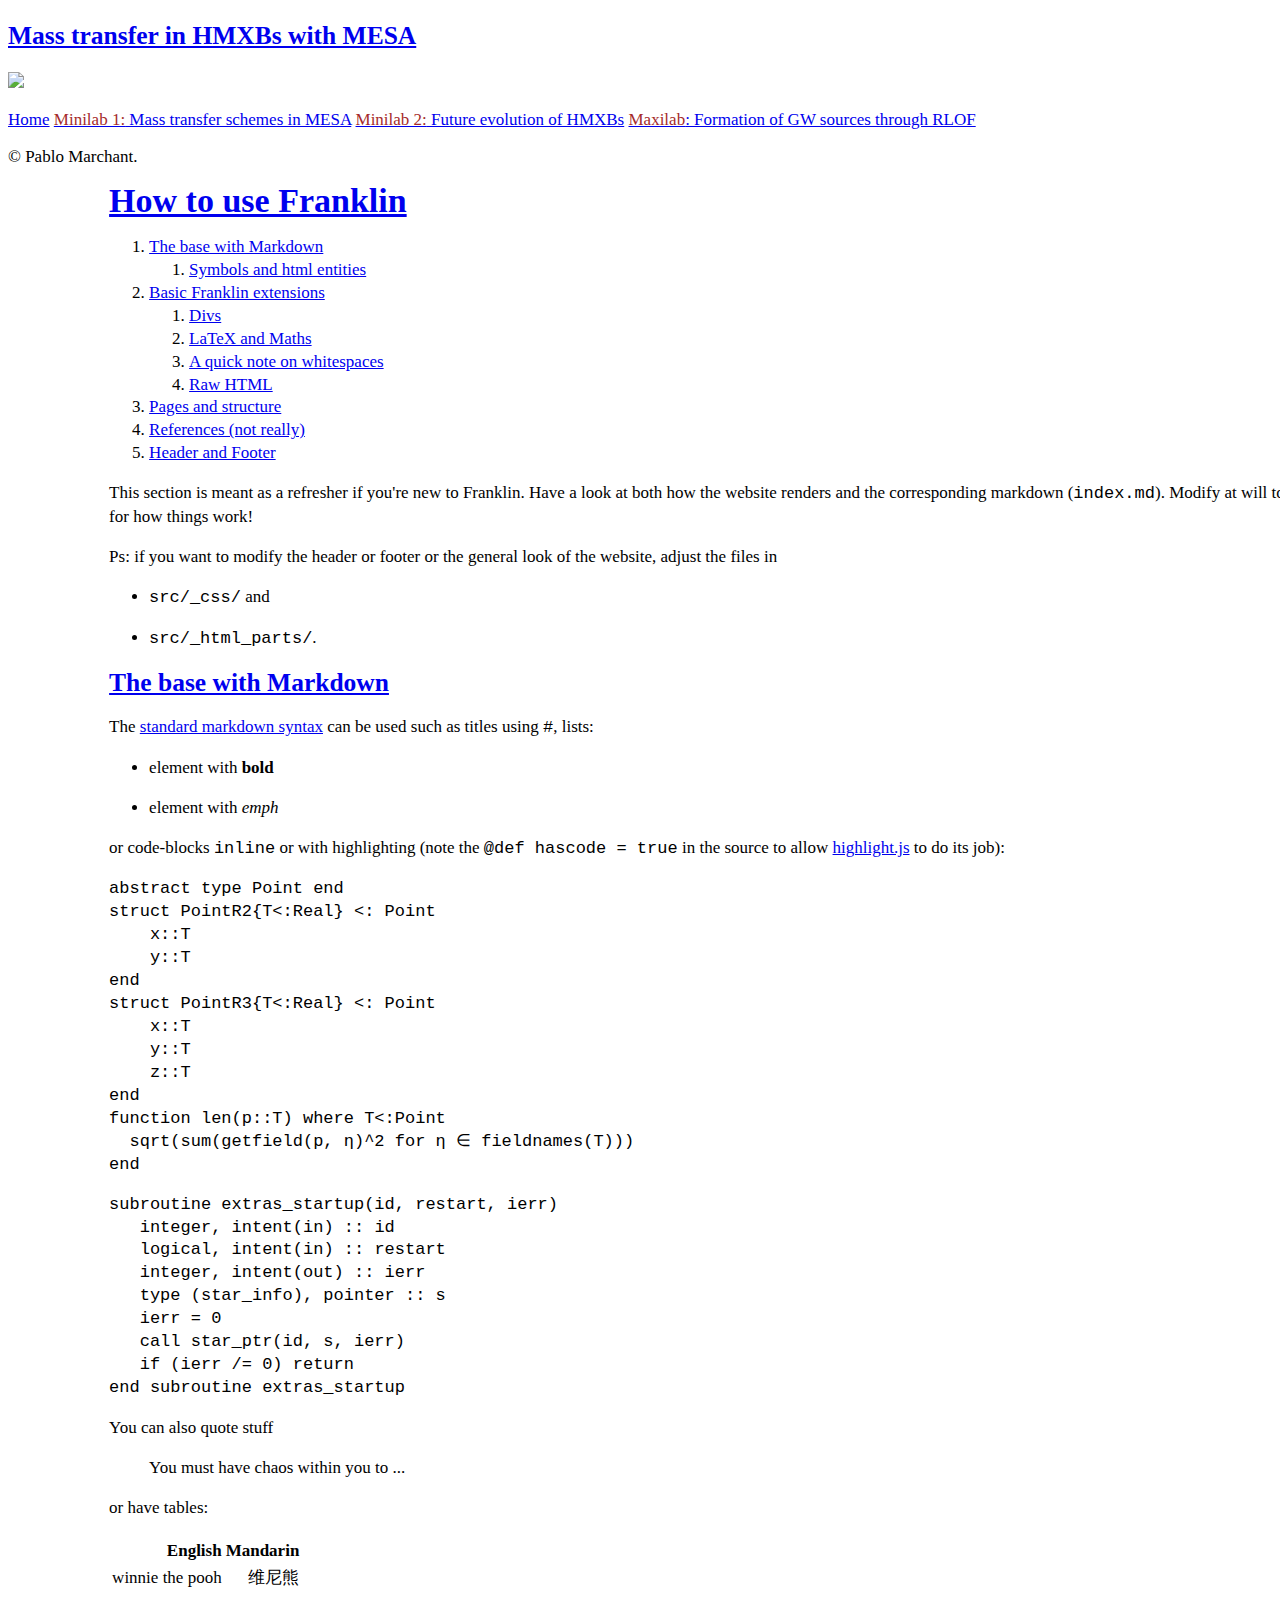
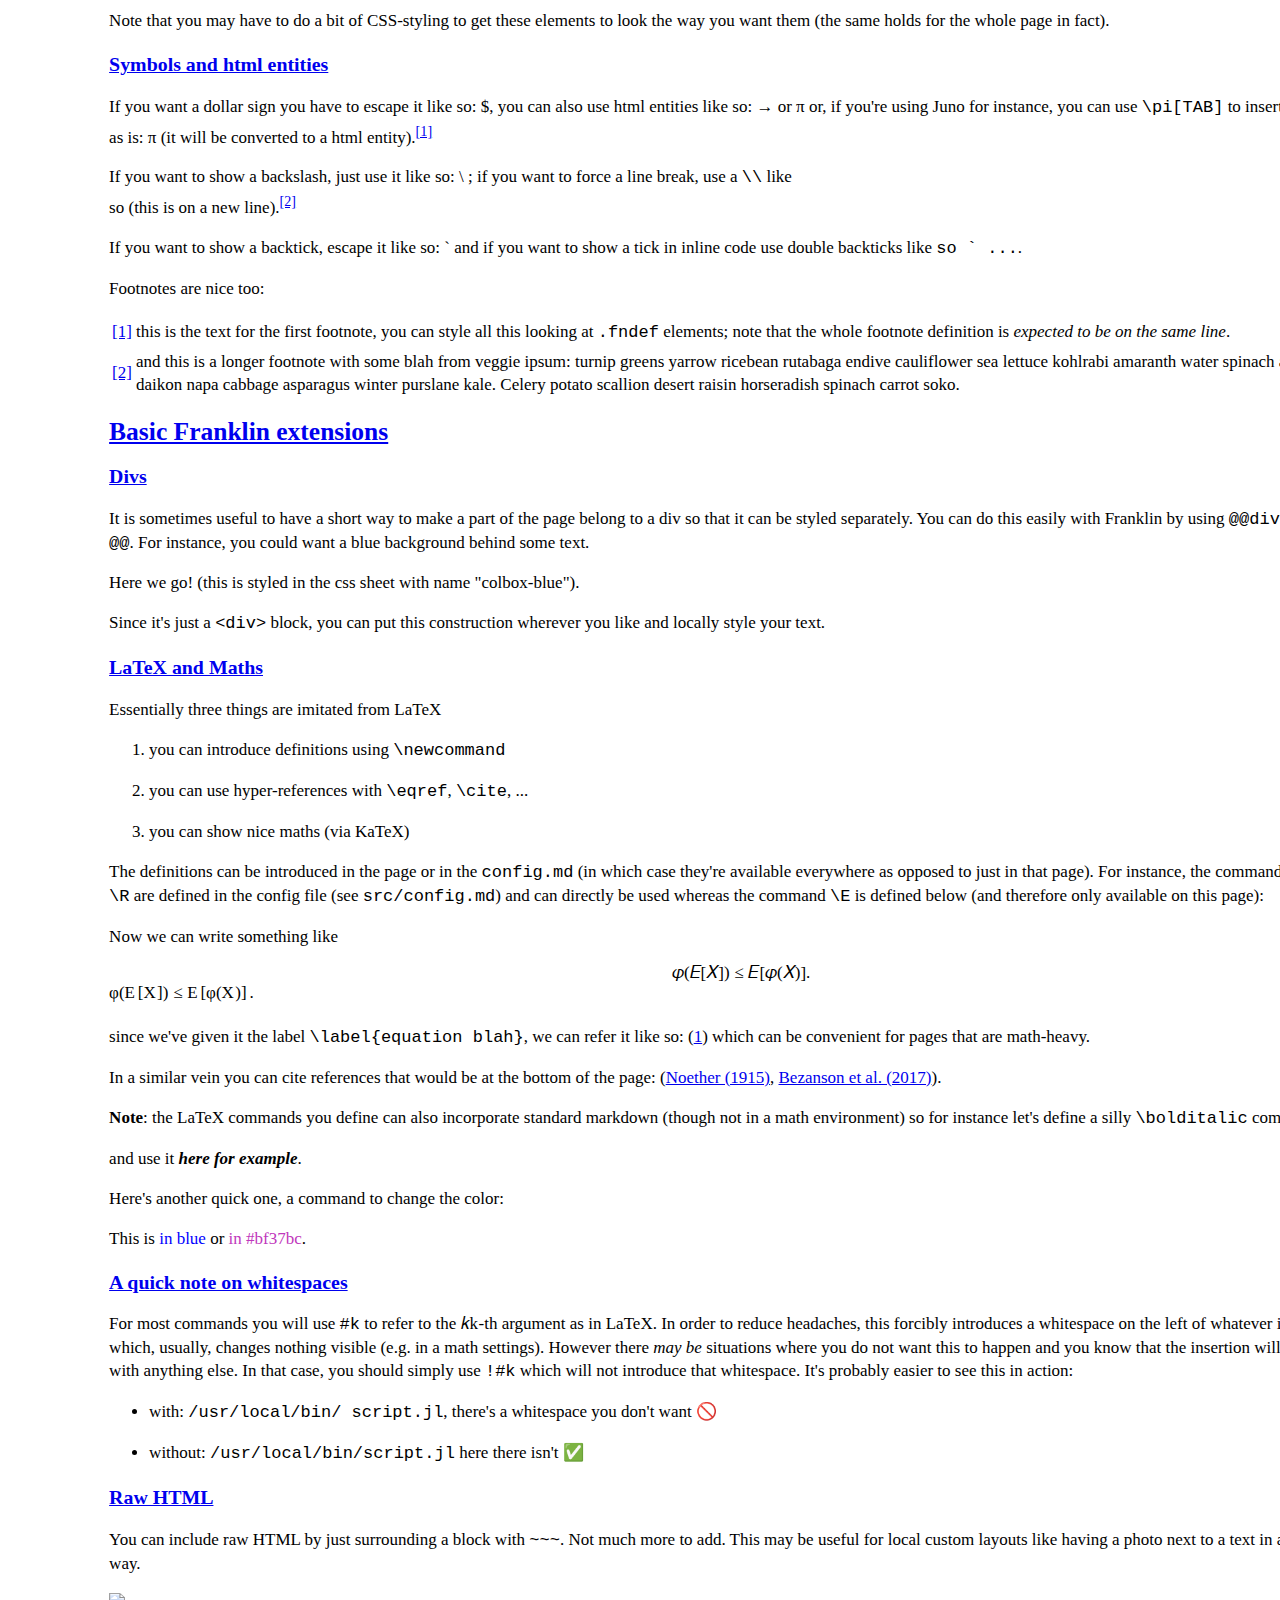
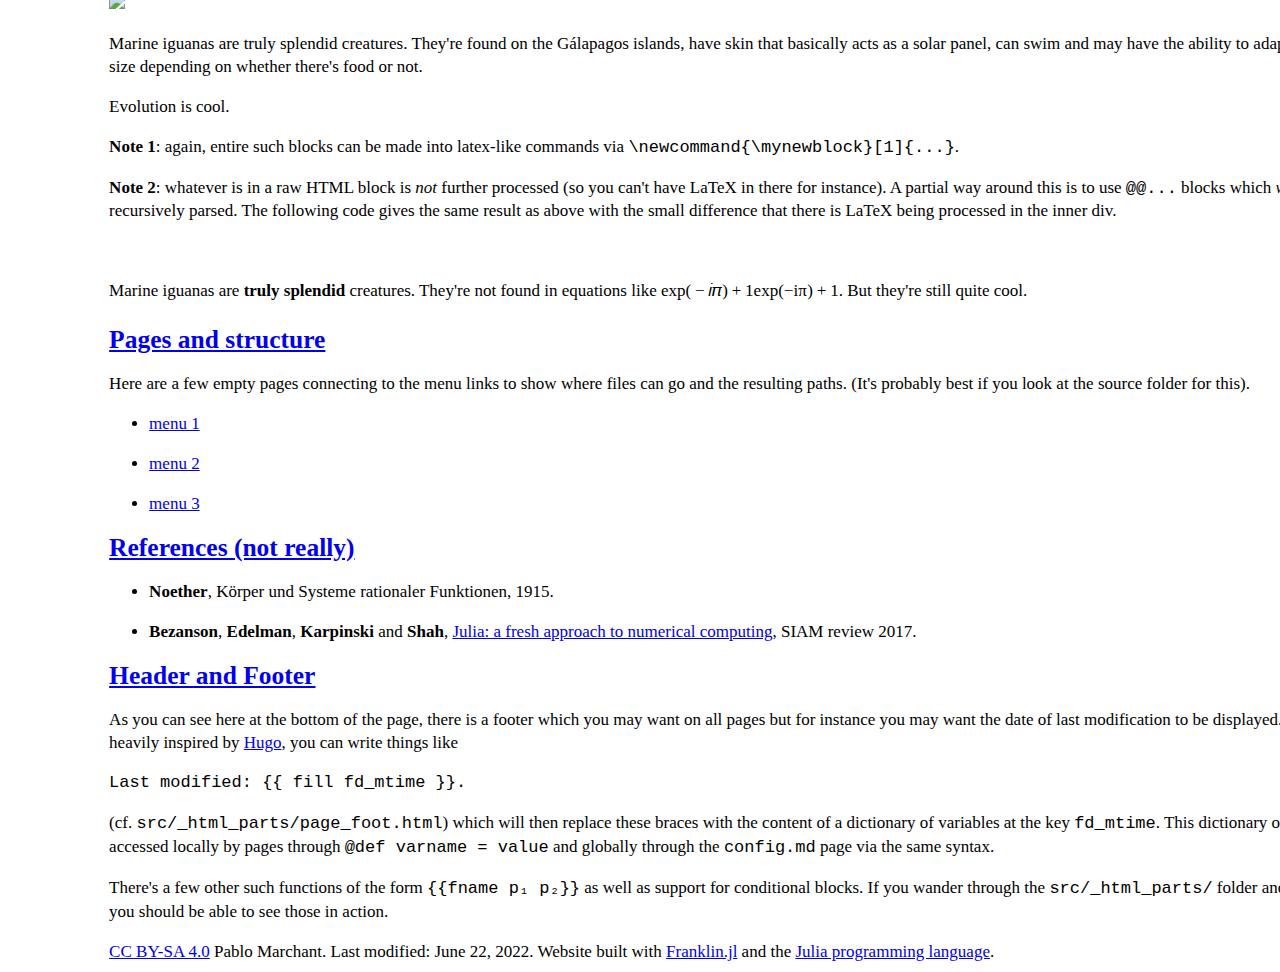
==== index_franklin/index.html @ 30dea5ea "Deploying to gh-pages from  @ 8e920f65d3263ed92fb6487994f36ea5abe621e7 🚀" ====
<!doctype html> <html lang=en > <meta charset=UTF-8 > <meta name=viewport  content="width=device-width, initial-scale=1"> <link rel=stylesheet  href="/mesa2022_hmxb/libs/katex/katex.min.css"> <link rel=stylesheet  href="/mesa2022_hmxb/libs/highlight/github.min.css"> <link rel=stylesheet  href="/mesa2022_hmxb/css/franklin.css"> <link rel=stylesheet  href="/mesa2022_hmxb/css/poole_hyde.css"> <style> html {font-size: 17px;} .franklin-content {position: relative; padding-left: 8%; padding-right: 5%; line-height: 1.35em;} @media (min-width: 940px) { .franklin-content {width: 100%; margin-left: auto; margin-right: auto;} } @media (max-width: 768px) { .franklin-content {padding-left: 6%; padding-right: 6%;} } </style> <link rel=icon  href="/mesa2022_hmxb/assets/favicon.png"> <title>Franklin Example</title> <div class=sidebar > <div class="container sidebar-sticky"> <div class=sidebar-about > <h2><a href="/mesa2022_hmxb/">Mass transfer in HMXBs with MESA</a></h2> <img src="/mesa2022_hmxb/assets/PobreEstrella.png"/> <p class=lead ></p> </div> <nav class=sidebar-nav > <a class="sidebar-nav-item " href="/mesa2022_hmxb/">Home</a> <a class="sidebar-nav-item " href="/mesa2022_hmxb/minilab1/"><span style="color:brown">Minilab 1:</span> Mass transfer schemes in MESA</a> <a class="sidebar-nav-item " href="/mesa2022_hmxb/minilab2/"><span style="color:brown">Minilab 2:</span> Future evolution of HMXBs</a> <a class="sidebar-nav-item " href="/mesa2022_hmxb/maxilab/"><span style="color:brown">Maxilab</span>: Formation of GW sources through RLOF</a> </nav> <p>&copy; Pablo Marchant.</p> </div> </div> <div class="content container"> <div class=franklin-content ><h1 id=how_to_use_franklin ><a href="#how_to_use_franklin" class=header-anchor >How to use Franklin</a></h1> <p><div class=franklin-toc ><ol><li><a href="#the_base_with_markdown">The base with Markdown</a><ol><li><a href="#symbols_and_html_entities">Symbols and html entities</a></ol><li><a href="#basic_franklin_extensions">Basic Franklin extensions</a><ol><li><a href="#divs">Divs</a><li><a href="#latex_and_maths">LaTeX and Maths</a><li><a href="#a_quick_note_on_whitespaces">A quick note on whitespaces</a><li><a href="#raw_html">Raw HTML</a></ol><li><a href="#pages_and_structure">Pages and structure</a><li><a href="#references_not_really">References &#40;not really&#41;</a><li><a href="#header_and_footer">Header and Footer</a></ol></div> </p> <p>This section is meant as a refresher if you&#39;re new to Franklin. Have a look at both how the website renders and the corresponding markdown &#40;<code>index.md</code>&#41;. Modify at will to get a feeling for how things work&#33;</p> <p>Ps: if you want to modify the header or footer or the general look of the website, adjust the files in</p> <ul> <li><p><code>src/_css/</code> and</p> <li><p><code>src/_html_parts/</code>.</p> </ul> <h2 id=the_base_with_markdown ><a href="#the_base_with_markdown" class=header-anchor >The base with Markdown</a></h2> <p>The <a href="https://github.com/adam-p/markdown-here/wiki/Markdown-Cheatsheet">standard markdown syntax</a> can be used such as titles using <code>#</code>, lists:</p> <ul> <li><p>element with <strong>bold</strong></p> <li><p>element with <em>emph</em></p> </ul> <p>or code-blocks <code>inline</code> or with highlighting &#40;note the <code>@def hascode &#61; true</code> in the source to allow <a href="https://highlightjs.org/">highlight.js</a> to do its job&#41;:</p> <pre><code class="julia hljs"><span class=hljs-keyword >abstract type</span> Point <span class=hljs-keyword >end</span>
<span class=hljs-keyword >struct</span> PointR2{T&lt;:<span class=hljs-built_in >Real</span>} &lt;: Point
    x::T
    y::T
<span class=hljs-keyword >end</span>
<span class=hljs-keyword >struct</span> PointR3{T&lt;:<span class=hljs-built_in >Real</span>} &lt;: Point
    x::T
    y::T
    z::T
<span class=hljs-keyword >end</span>
<span class=hljs-keyword >function</span> len(p::T) <span class=hljs-keyword >where</span> T&lt;:Point
  sqrt(sum(getfield(p, η)^<span class=hljs-number >2</span> <span class=hljs-keyword >for</span> η ∈ fieldnames(T)))
<span class=hljs-keyword >end</span></code></pre> <pre><code class="fortran hljs"><span class=hljs-function ><span class=hljs-keyword >subroutine</span></span> extras_startup(id, restart, ierr)
   <span class=hljs-keyword >integer</span>, <span class=hljs-keyword >intent</span>(<span class=hljs-keyword >in</span>) :: id
   <span class=hljs-keyword >logical</span>, <span class=hljs-keyword >intent</span>(<span class=hljs-keyword >in</span>) :: restart
   <span class=hljs-keyword >integer</span>, <span class=hljs-keyword >intent</span>(<span class=hljs-keyword >out</span>) :: ierr
   <span class=hljs-keyword >type</span> (star_info), <span class=hljs-keyword >pointer</span> :: s
   ierr = <span class=hljs-number >0</span>
   <span class=hljs-keyword >call</span> star_ptr(id, s, ierr)
   <span class=hljs-keyword >if</span> (ierr /= <span class=hljs-number >0</span>) <span class=hljs-keyword >return</span>
<span class=hljs-keyword >end</span> <span class=hljs-function ><span class=hljs-keyword >subroutine</span></span> extras_startup</code></pre> <p>You can also quote stuff</p> <blockquote> <p>You must have chaos within you to ...</p> </blockquote> <p>or have tables:</p> <table><tr><th align=right >English<th align=right >Mandarin<tr><td align=right >winnie the pooh<td align=right >维尼熊</table> <p>Note that you may have to do a bit of CSS-styling to get these elements to look the way you want them &#40;the same holds for the whole page in fact&#41;.</p> <h3 id=symbols_and_html_entities ><a href="#symbols_and_html_entities" class=header-anchor >Symbols and html entities</a></h3> <p>If you want a dollar sign you have to escape it like so: &#36;, you can also use html entities like so: &rarr; or &pi; or, if you&#39;re using Juno for instance, you can use <code>\pi&#91;TAB&#93;</code> to insert the symbol as is: π &#40;it will be converted to a html entity&#41;.<sup id="fnref:1"><a href="#fndef:1" class=fnref >[1]</a></sup></p> <p>If you want to show a backslash, just use it like so: &#92; ; if you want to force a line break, use a <code>\\</code> like <br/> so &#40;this is on a new line&#41;.<sup id="fnref:blah"><a href="#fndef:blah" class=fnref >[2]</a></sup></p> <p>If you want to show a backtick, escape it like so: &#96; and if you want to show a tick in inline code use double backticks like <code>so &#96; ...</code>.</p> <p>Footnotes are nice too:</p> <p><table class=fndef  id="fndef:1"> <tr> <td class=fndef-backref ><a href="#fnref:1">[1]</a> <td class=fndef-content >this is the text for the first footnote, you can style all this looking at <code>.fndef</code> elements; note that the whole footnote definition is <em>expected to be on the same line</em>. </table> <table class=fndef  id="fndef:blah"> <tr> <td class=fndef-backref ><a href="#fnref:blah">[2]</a> <td class=fndef-content >and this is a longer footnote with some blah from veggie ipsum: turnip greens yarrow ricebean rutabaga endive cauliflower sea lettuce kohlrabi amaranth water spinach avocado daikon napa cabbage asparagus winter purslane kale. Celery potato scallion desert raisin horseradish spinach carrot soko. </table> </p> <h2 id=basic_franklin_extensions ><a href="#basic_franklin_extensions" class=header-anchor >Basic Franklin extensions</a></h2> <h3 id=divs ><a href="#divs" class=header-anchor >Divs</a></h3> <p>It is sometimes useful to have a short way to make a part of the page belong to a div so that it can be styled separately. You can do this easily with Franklin by using <code>@@divname ... @@</code>. For instance, you could want a blue background behind some text.</p> <div class=colbox-blue >Here we go&#33; &#40;this is styled in the css sheet with name &quot;colbox-blue&quot;&#41;.</div> <p>Since it&#39;s just a <code>&lt;div&gt;</code> block, you can put this construction wherever you like and locally style your text.</p> <h3 id=latex_and_maths ><a href="#latex_and_maths" class=header-anchor >LaTeX and Maths</a></h3> <p>Essentially three things are imitated from LaTeX</p> <ol> <li><p>you can introduce definitions using <code>\newcommand</code></p> <li><p>you can use hyper-references with <code>\eqref</code>, <code>\cite</code>, ...</p> <li><p>you can show nice maths &#40;via KaTeX&#41;</p> </ol> <p>The definitions can be introduced in the page or in the <code>config.md</code> &#40;in which case they&#39;re available everywhere as opposed to just in that page&#41;. For instance, the commands <code>\scal</code> and <code>\R</code> are defined in the config file &#40;see <code>src/config.md</code>&#41; and can directly be used whereas the command <code>\E</code> is defined below &#40;and therefore only available on this page&#41;:</p> <p>Now we can write something like</p> <a id=equation_blah  class=anchor ></a><span class=katex-display ><span class=katex ><span class=katex-mathml ><math xmlns="http://www.w3.org/1998/Math/MathML" display=block ><semantics><mrow><mi>φ</mi><mo stretchy=false >(</mo><mi mathvariant=double-struck >E</mi><mrow><mo fence=true >[</mo><mi>X</mi><mo fence=true >]</mo></mrow><mo stretchy=false >)</mo><mo>≤</mo><mi mathvariant=double-struck >E</mi><mrow><mo fence=true >[</mo><mi>φ</mi><mo stretchy=false >(</mo><mi>X</mi><mo stretchy=false >)</mo><mo fence=true >]</mo></mrow><mi mathvariant=normal >.</mi></mrow><annotation encoding="application/x-tex"> \varphi(\mathbb E\left[ X\right]) \le \mathbb E\left[ \varphi(X)\right]. </annotation></semantics></math></span><span class=katex-html  aria-hidden=true ><span class=base ><span class=strut  style="height:1em;vertical-align:-0.25em;"></span><span class="mord mathnormal">φ</span><span class=mopen >(</span><span class="mord mathbb">E</span><span class=mspace  style="margin-right:0.1667em;"></span><span class=minner ><span class="mopen delimcenter" style="top:0em;">[</span><span class="mord mathnormal" style="margin-right:0.07847em;">X</span><span class="mclose delimcenter" style="top:0em;">]</span></span><span class=mclose >)</span><span class=mspace  style="margin-right:0.2778em;"></span><span class=mrel >≤</span><span class=mspace  style="margin-right:0.2778em;"></span></span><span class=base ><span class=strut  style="height:1em;vertical-align:-0.25em;"></span><span class="mord mathbb">E</span><span class=mspace  style="margin-right:0.1667em;"></span><span class=minner ><span class="mopen delimcenter" style="top:0em;">[</span><span class="mord mathnormal">φ</span><span class=mopen >(</span><span class="mord mathnormal" style="margin-right:0.07847em;">X</span><span class=mclose >)</span><span class="mclose delimcenter" style="top:0em;">]</span></span><span class=mspace  style="margin-right:0.1667em;"></span><span class=mord >.</span></span></span></span></span> <p>since we&#39;ve given it the label <code>\label&#123;equation blah&#125;</code>, we can refer it like so: <span class=eqref >(<a href="#equation_blah">1</a>)</span> which can be convenient for pages that are math-heavy.</p> <p>In a similar vein you can cite references that would be at the bottom of the page: <span class=bibref >(<a href="#noether15">Noether (1915)</a>, <a href="#bezanson17">Bezanson et al. (2017)</a>)</span>.</p> <p><strong>Note</strong>: the LaTeX commands you define can also incorporate standard markdown &#40;though not in a math environment&#41; so for instance let&#39;s define a silly <code>\bolditalic</code> command.</p> <p>and use it <em><strong>here for example</strong></em>.</p> <p>Here&#39;s another quick one, a command to change the color:</p> <p>This is <span style="color: blue">in blue</span> or <span style="color: #bf37bc">in #bf37bc</span>.</p> <h3 id=a_quick_note_on_whitespaces ><a href="#a_quick_note_on_whitespaces" class=header-anchor >A quick note on whitespaces</a></h3> <p>For most commands you will use <code>#k</code> to refer to the <span class=katex ><span class=katex-mathml ><math xmlns="http://www.w3.org/1998/Math/MathML"><semantics><mrow><mi>k</mi></mrow><annotation encoding="application/x-tex">k</annotation></semantics></math></span><span class=katex-html  aria-hidden=true ><span class=base ><span class=strut  style="height:0.6944em;"></span><span class="mord mathnormal" style="margin-right:0.03148em;">k</span></span></span></span>-th argument as in LaTeX. In order to reduce headaches, this forcibly introduces a whitespace on the left of whatever is inserted which, usually, changes nothing visible &#40;e.g. in a math settings&#41;. However there <em>may be</em> situations where you do not want this to happen and you know that the insertion will not clash with anything else. In that case, you should simply use <code>&#33;#k</code> which will not introduce that whitespace. It&#39;s probably easier to see this in action:</p> <ul> <li><p>with: <code>/usr/local/bin/ script.jl</code>, there&#39;s a whitespace you don&#39;t want 🚫</p> <li><p>without: <code>/usr/local/bin/script.jl</code> here there isn&#39;t ✅</p> </ul> <h3 id=raw_html ><a href="#raw_html" class=header-anchor >Raw HTML</a></h3> <p>You can include raw HTML by just surrounding a block with <code>~~~</code>. Not much more to add. This may be useful for local custom layouts like having a photo next to a text in a specific way.</p> <div class=row > <div class=container > <img class=left  src="/mesa2022_hmxb/assets/rndimg.jpg"> <p> Marine iguanas are truly splendid creatures. They're found on the Gálapagos islands, have skin that basically acts as a solar panel, can swim and may have the ability to adapt their body size depending on whether there's food or not. </p> <p> Evolution is cool. </p> <div style="clear: both"></div> </div> </div> <p><strong>Note 1</strong>: again, entire such blocks can be made into latex-like commands via <code>\newcommand&#123;\mynewblock&#125;&#91;1&#93;&#123;...&#125;</code>.</p> <p><strong>Note 2</strong>: whatever is in a raw HTML block is <em>not</em> further processed &#40;so you can&#39;t have LaTeX in there for instance&#41;. A partial way around this is to use <code>@@...</code> blocks which <em>will</em> be recursively parsed. The following code gives the same result as above with the small difference that there is LaTeX being processed in the inner div.</p> <div class=row ><div class=container ><div class=left ><img src="/mesa2022_hmxb/assets/rndimg.jpg" alt="" /></div></div> <p>Marine iguanas are <strong>truly splendid</strong> creatures. They&#39;re not found in equations like <span class=katex ><span class=katex-mathml ><math xmlns="http://www.w3.org/1998/Math/MathML"><semantics><mrow><mi>exp</mi><mo>⁡</mo><mo stretchy=false >(</mo><mo>−</mo><mi>i</mi><mi>π</mi><mo stretchy=false >)</mo><mo>+</mo><mn>1</mn></mrow><annotation encoding="application/x-tex">\exp(-i\pi)+1</annotation></semantics></math></span><span class=katex-html  aria-hidden=true ><span class=base ><span class=strut  style="height:1em;vertical-align:-0.25em;"></span><span class=mop >exp</span><span class=mopen >(</span><span class=mord >−</span><span class="mord mathnormal" style="margin-right:0.03588em;">iπ</span><span class=mclose >)</span><span class=mspace  style="margin-right:0.2222em;"></span><span class=mbin >+</span><span class=mspace  style="margin-right:0.2222em;"></span></span><span class=base ><span class=strut  style="height:0.6444em;"></span><span class=mord >1</span></span></span></span>. But they&#39;re still quite cool. <div style="clear: both"></div> </p></div> <h2 id=pages_and_structure ><a href="#pages_and_structure" class=header-anchor >Pages and structure</a></h2> <p>Here are a few empty pages connecting to the menu links to show where files can go and the resulting paths. &#40;It&#39;s probably best if you look at the source folder for this&#41;.</p> <ul> <li><p><a href="/mesa2022_hmxb/menu1/">menu 1</a></p> <li><p><a href="/mesa2022_hmxb/menu2/">menu 2</a></p> <li><p><a href="/mesa2022_hmxb/menu3/">menu 3</a></p> </ul> <h2 id=references_not_really ><a href="#references_not_really" class=header-anchor >References &#40;not really&#41;</a></h2> <ul> <li><p><a id=noether15  class=anchor ></a><strong>Noether</strong>, Körper und Systeme rationaler Funktionen, 1915.</p> <li><p><a id=bezanson17  class=anchor ></a><strong>Bezanson</strong>, <strong>Edelman</strong>, <strong>Karpinski</strong> and <strong>Shah</strong>, <a href="https://julialang.org/research/julia-fresh-approach-BEKS.pdf">Julia: a fresh approach to numerical computing</a>, SIAM review 2017.</p> </ul> <h2 id=header_and_footer ><a href="#header_and_footer" class=header-anchor >Header and Footer</a></h2> <p>As you can see here at the bottom of the page, there is a footer which you may want on all pages but for instance you may want the date of last modification to be displayed. In a fashion heavily inspired by <a href="https://gohugo.io">Hugo</a>, you can write things like</p> <pre><code class="html hljs">Last modified: {{ fill fd_mtime }}.</code></pre>
<p>&#40;cf. <code>src/_html_parts/page_foot.html</code>&#41; which will then replace these braces with the content of a dictionary of variables at the key <code>fd_mtime</code>. This dictionary of variables is accessed locally by pages through <code>@def varname &#61; value</code> and globally through the <code>config.md</code> page via the same syntax.</p>
<p>There&#39;s a few other such functions of the form <code>&#123;&#123;fname p₁ p₂&#125;&#125;</code> as well as support for conditional blocks. If you wander through the <code>src/_html_parts/</code> folder and its content, you should be able to see those in action.</p>
<div class=page-foot >
    <a href="http://creativecommons.org/licenses/by-sa/4.0/">CC BY-SA 4.0</a> Pablo Marchant. Last modified: June 22, 2022.
    Website built with <a href="https://github.com/tlienart/Franklin.jl">Franklin.jl</a> and the <a href="https://julialang.org">Julia programming language</a>.
</div>
</div>
    </div>
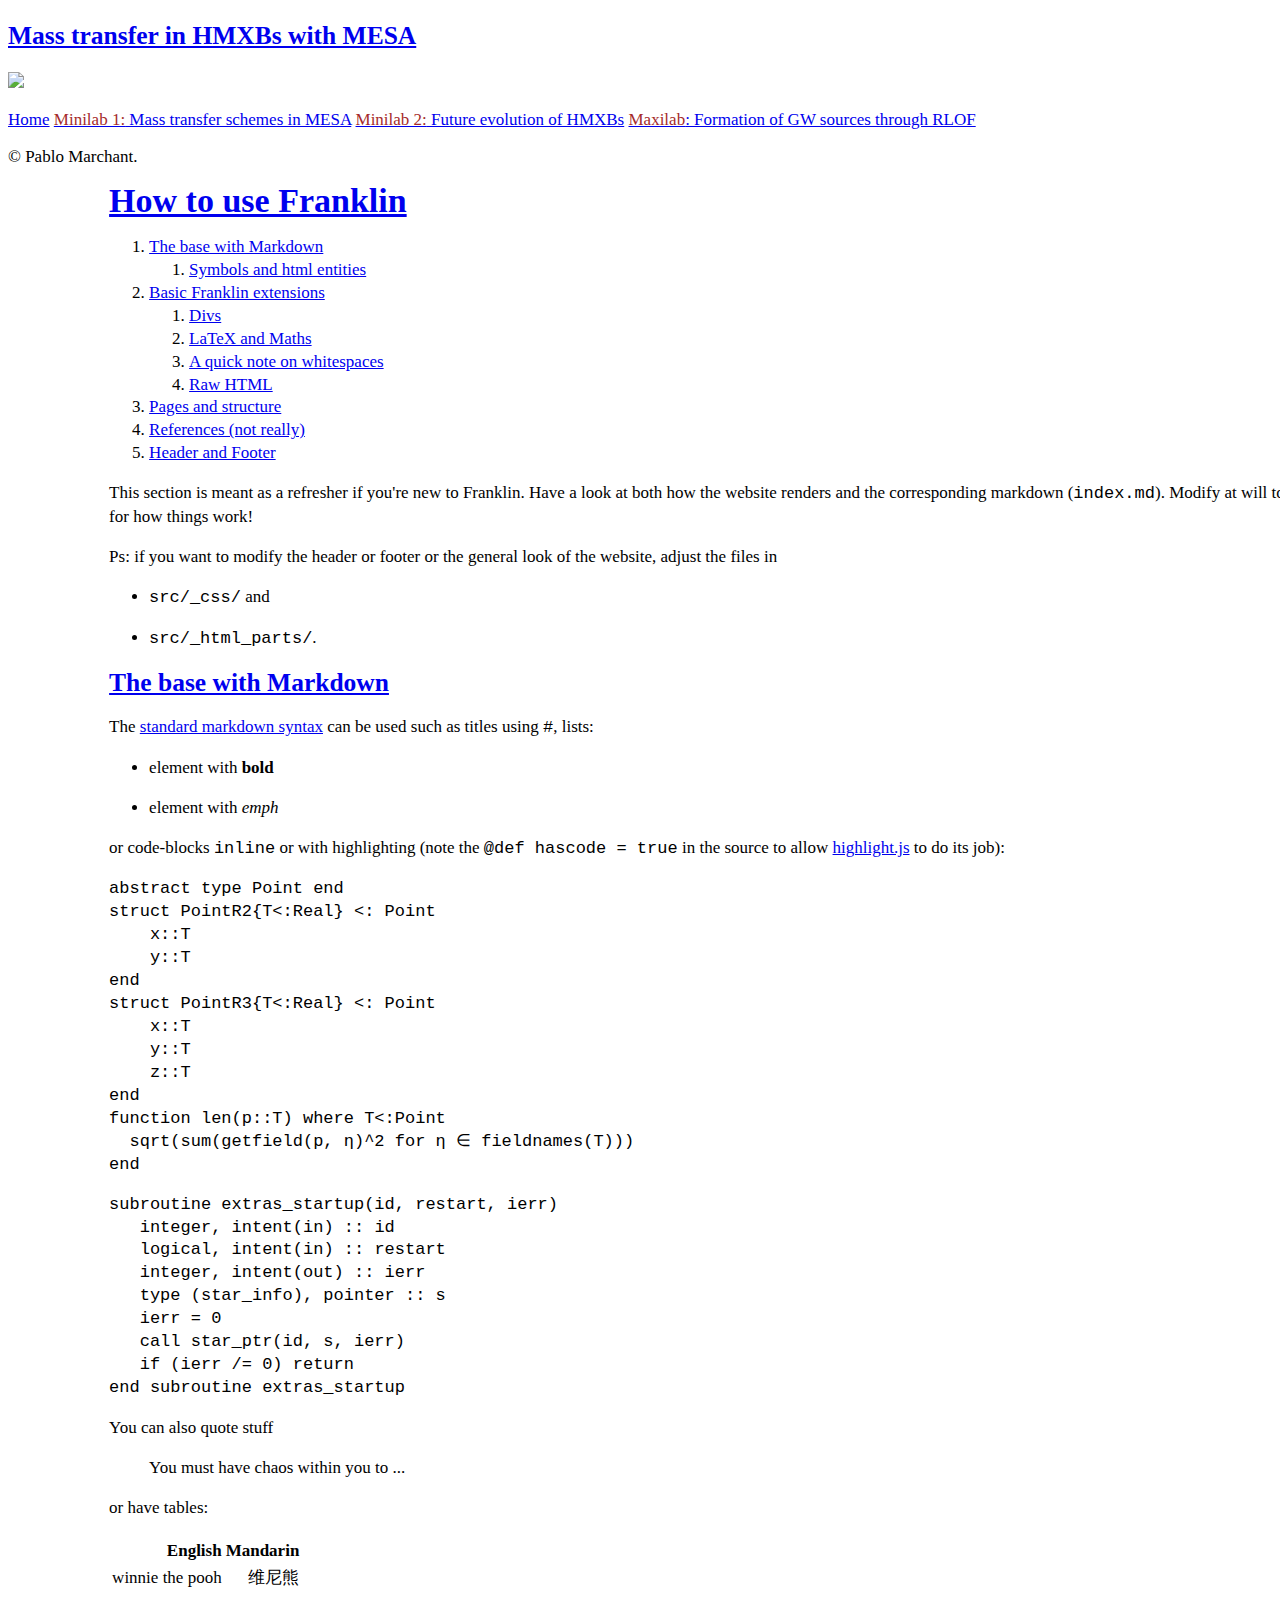
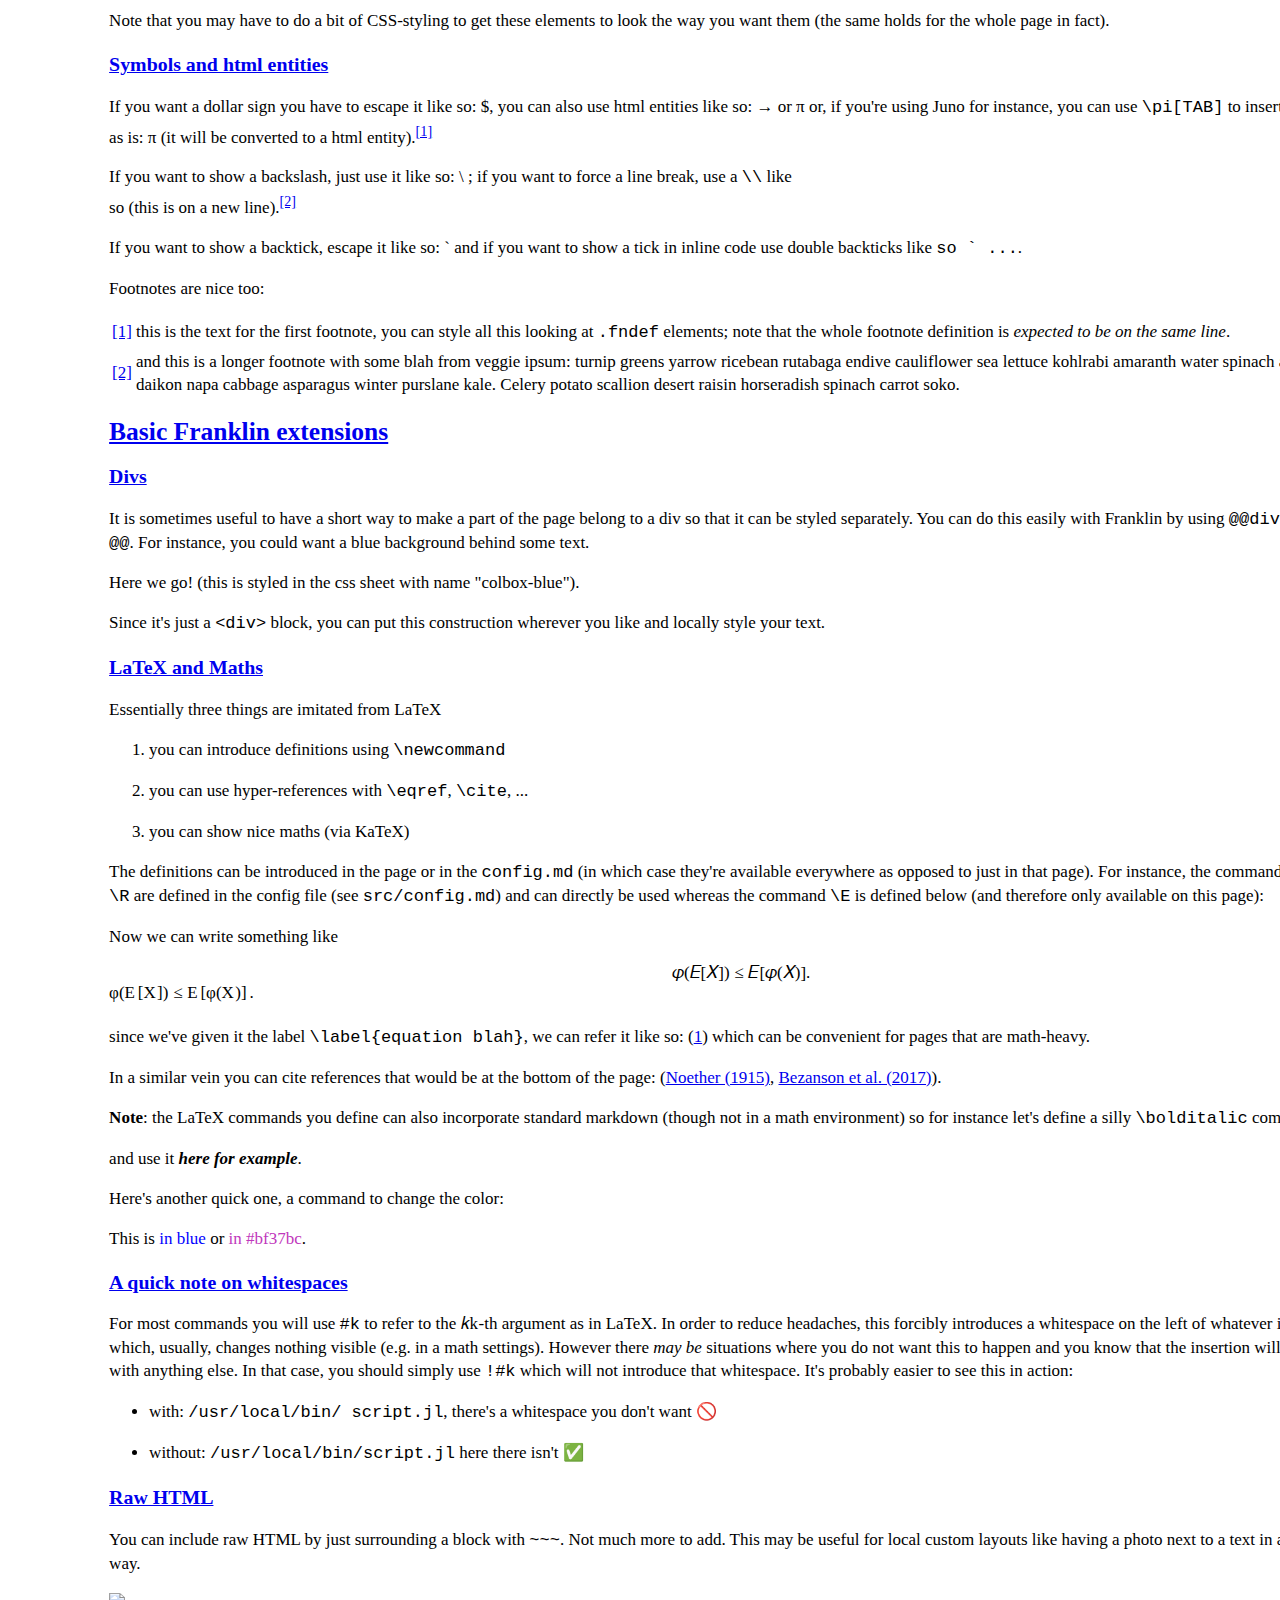
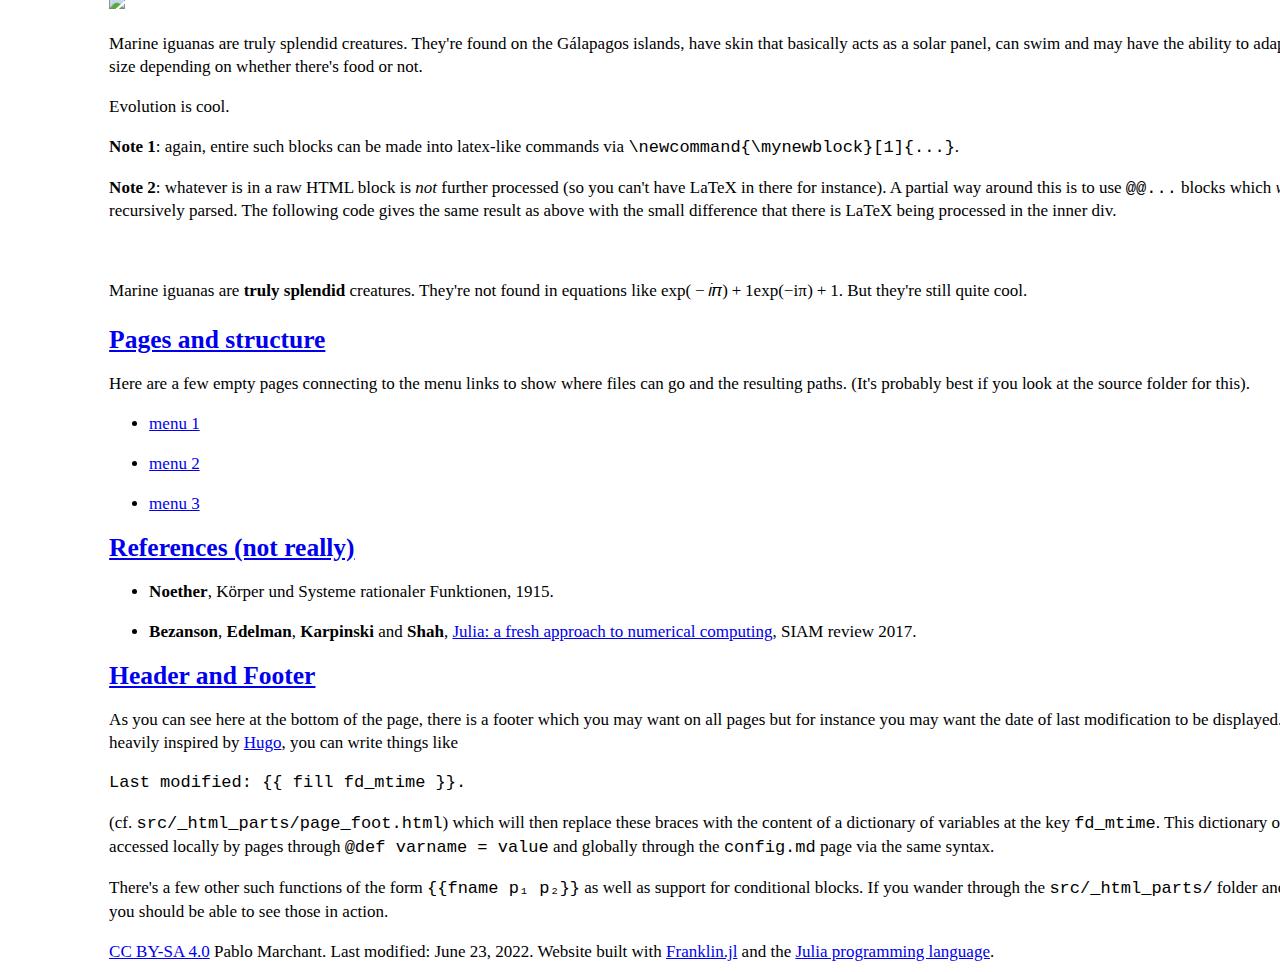
==== commit 11ff33a9: "Deploying to gh-pages from  @ 27199b97aa4771895e220de579872ebf9748f360 🚀" ====
--- a/index_franklin/index.html
+++ b/index_franklin/index.html
@@ -1,4 +1,4 @@
-<!doctype html> <html lang=en > <meta charset=UTF-8 > <meta name=viewport  content="width=device-width, initial-scale=1"> <link rel=stylesheet  href="/mesa2022_hmxb/libs/katex/katex.min.css"> <link rel=stylesheet  href="/mesa2022_hmxb/libs/highlight/github.min.css"> <link rel=stylesheet  href="/mesa2022_hmxb/css/franklin.css"> <link rel=stylesheet  href="/mesa2022_hmxb/css/poole_hyde.css"> <style> html {font-size: 17px;} .franklin-content {position: relative; padding-left: 8%; padding-right: 5%; line-height: 1.35em;} @media (min-width: 940px) { .franklin-content {width: 100%; margin-left: auto; margin-right: auto;} } @media (max-width: 768px) { .franklin-content {padding-left: 6%; padding-right: 6%;} } </style> <link rel=icon  href="/mesa2022_hmxb/assets/favicon.png"> <title>Franklin Example</title> <div class=sidebar > <div class="container sidebar-sticky"> <div class=sidebar-about > <h2><a href="/mesa2022_hmxb/">Mass transfer in HMXBs with MESA</a></h2> <img src="/mesa2022_hmxb/assets/PobreEstrella.png"/> <p class=lead ></p> </div> <nav class=sidebar-nav > <a class="sidebar-nav-item " href="/mesa2022_hmxb/">Home</a> <a class="sidebar-nav-item " href="/mesa2022_hmxb/minilab1/"><span style="color:brown">Minilab 1:</span> Mass transfer schemes in MESA</a> <a class="sidebar-nav-item " href="/mesa2022_hmxb/minilab2/"><span style="color:brown">Minilab 2:</span> Future evolution of HMXBs</a> <a class="sidebar-nav-item " href="/mesa2022_hmxb/maxilab/"><span style="color:brown">Maxilab</span>: Formation of GW sources through RLOF</a> </nav> <p>&copy; Pablo Marchant.</p> </div> </div> <div class="content container"> <div class=franklin-content ><h1 id=how_to_use_franklin ><a href="#how_to_use_franklin" class=header-anchor >How to use Franklin</a></h1> <p><div class=franklin-toc ><ol><li><a href="#the_base_with_markdown">The base with Markdown</a><ol><li><a href="#symbols_and_html_entities">Symbols and html entities</a></ol><li><a href="#basic_franklin_extensions">Basic Franklin extensions</a><ol><li><a href="#divs">Divs</a><li><a href="#latex_and_maths">LaTeX and Maths</a><li><a href="#a_quick_note_on_whitespaces">A quick note on whitespaces</a><li><a href="#raw_html">Raw HTML</a></ol><li><a href="#pages_and_structure">Pages and structure</a><li><a href="#references_not_really">References &#40;not really&#41;</a><li><a href="#header_and_footer">Header and Footer</a></ol></div> </p> <p>This section is meant as a refresher if you&#39;re new to Franklin. Have a look at both how the website renders and the corresponding markdown &#40;<code>index.md</code>&#41;. Modify at will to get a feeling for how things work&#33;</p> <p>Ps: if you want to modify the header or footer or the general look of the website, adjust the files in</p> <ul> <li><p><code>src/_css/</code> and</p> <li><p><code>src/_html_parts/</code>.</p> </ul> <h2 id=the_base_with_markdown ><a href="#the_base_with_markdown" class=header-anchor >The base with Markdown</a></h2> <p>The <a href="https://github.com/adam-p/markdown-here/wiki/Markdown-Cheatsheet">standard markdown syntax</a> can be used such as titles using <code>#</code>, lists:</p> <ul> <li><p>element with <strong>bold</strong></p> <li><p>element with <em>emph</em></p> </ul> <p>or code-blocks <code>inline</code> or with highlighting &#40;note the <code>@def hascode &#61; true</code> in the source to allow <a href="https://highlightjs.org/">highlight.js</a> to do its job&#41;:</p> <pre><code class="julia hljs"><span class=hljs-keyword >abstract type</span> Point <span class=hljs-keyword >end</span>
+<!doctype html> <html lang=en > <meta charset=UTF-8 > <meta name=viewport  content="width=device-width, initial-scale=1"> <link rel=stylesheet  href="/mesa2022_hmxb/libs/katex/katex.min.css"> <link rel=stylesheet  href="/mesa2022_hmxb/libs/highlight/github.min.css"> <link rel=stylesheet  href="/mesa2022_hmxb/css/franklin.css"> <link rel=stylesheet  href="/mesa2022_hmxb/css/poole_hyde.css"> <link rel=stylesheet  href="/mesa2022_hmxb/css/extras.css"> <style> html {font-size: 17px;} .franklin-content {position: relative; padding-left: 8%; padding-right: 5%; line-height: 1.35em;} @media (min-width: 940px) { .franklin-content {width: 100%; margin-left: auto; margin-right: auto;} } @media (max-width: 768px) { .franklin-content {padding-left: 6%; padding-right: 6%;} } </style> <link rel=icon  href="/mesa2022_hmxb/assets/favicon.png"> <title>Franklin Example</title> <div class=sidebar > <div class="container sidebar-sticky"> <div class=sidebar-about > <h2><a href="/mesa2022_hmxb/">Mass transfer in HMXBs with MESA</a></h2> <img src="/mesa2022_hmxb/assets/PobreEstrella.png"/> <p class=lead ></p> </div> <nav class=sidebar-nav > <a class="sidebar-nav-item " href="/mesa2022_hmxb/">Home</a> <a class="sidebar-nav-item " href="/mesa2022_hmxb/minilab1/"><span style="color:brown">Minilab 1:</span> Mass transfer schemes in MESA</a> <a class="sidebar-nav-item " href="/mesa2022_hmxb/minilab2/"><span style="color:brown">Minilab 2:</span> Future evolution of HMXBs</a> <a class="sidebar-nav-item " href="/mesa2022_hmxb/maxilab/"><span style="color:brown">Maxilab</span>: Formation of GW sources through RLOF</a> </nav> <p>&copy; Pablo Marchant.</p> </div> </div> <div class="content container"> <div class=franklin-content ><h1 id=how_to_use_franklin ><a href="#how_to_use_franklin" class=header-anchor >How to use Franklin</a></h1> <p><div class=franklin-toc ><ol><li><a href="#the_base_with_markdown">The base with Markdown</a><ol><li><a href="#symbols_and_html_entities">Symbols and html entities</a></ol><li><a href="#basic_franklin_extensions">Basic Franklin extensions</a><ol><li><a href="#divs">Divs</a><li><a href="#latex_and_maths">LaTeX and Maths</a><li><a href="#a_quick_note_on_whitespaces">A quick note on whitespaces</a><li><a href="#raw_html">Raw HTML</a></ol><li><a href="#pages_and_structure">Pages and structure</a><li><a href="#references_not_really">References &#40;not really&#41;</a><li><a href="#header_and_footer">Header and Footer</a></ol></div> </p> <p>This section is meant as a refresher if you&#39;re new to Franklin. Have a look at both how the website renders and the corresponding markdown &#40;<code>index.md</code>&#41;. Modify at will to get a feeling for how things work&#33;</p> <p>Ps: if you want to modify the header or footer or the general look of the website, adjust the files in</p> <ul> <li><p><code>src/_css/</code> and</p> <li><p><code>src/_html_parts/</code>.</p> </ul> <h2 id=the_base_with_markdown ><a href="#the_base_with_markdown" class=header-anchor >The base with Markdown</a></h2> <p>The <a href="https://github.com/adam-p/markdown-here/wiki/Markdown-Cheatsheet">standard markdown syntax</a> can be used such as titles using <code>#</code>, lists:</p> <ul> <li><p>element with <strong>bold</strong></p> <li><p>element with <em>emph</em></p> </ul> <p>or code-blocks <code>inline</code> or with highlighting &#40;note the <code>@def hascode &#61; true</code> in the source to allow <a href="https://highlightjs.org/">highlight.js</a> to do its job&#41;:</p> <pre><code class="julia hljs"><span class=hljs-keyword >abstract type</span> Point <span class=hljs-keyword >end</span>
 <span class=hljs-keyword >struct</span> PointR2{T&lt;:<span class=hljs-built_in >Real</span>} &lt;: Point
     x::T
     y::T
@@ -22,8 +22,23 @@
 <p>&#40;cf. <code>src/_html_parts/page_foot.html</code>&#41; which will then replace these braces with the content of a dictionary of variables at the key <code>fd_mtime</code>. This dictionary of variables is accessed locally by pages through <code>@def varname &#61; value</code> and globally through the <code>config.md</code> page via the same syntax.</p>
 <p>There&#39;s a few other such functions of the form <code>&#123;&#123;fname p₁ p₂&#125;&#125;</code> as well as support for conditional blocks. If you wander through the <code>src/_html_parts/</code> folder and its content, you should be able to see those in action.</p>
 <div class=page-foot >
-    <a href="http://creativecommons.org/licenses/by-sa/4.0/">CC BY-SA 4.0</a> Pablo Marchant. Last modified: June 22, 2022.
+    <a href="http://creativecommons.org/licenses/by-sa/4.0/">CC BY-SA 4.0</a> Pablo Marchant. Last modified: June 23, 2022.
     Website built with <a href="https://github.com/tlienart/Franklin.jl">Franklin.jl</a> and the <a href="https://julialang.org">Julia programming language</a>.
 </div>
-</div>
+<script>
+    var coll = document.getElementsByClassName("collapsible");
+    var i;
+  
+    for (i = 0; i < coll.length; i++) {
+      coll[i].addEventListener("click", function() {
+        this.classList.toggle("active");
+        var content = this.nextElementSibling;
+        if (content.style.display === "block") {
+          content.style.display = "none";
+        } else {
+          content.style.display = "block";
+        }
+      });
+    }
+  </script></div>
     </div>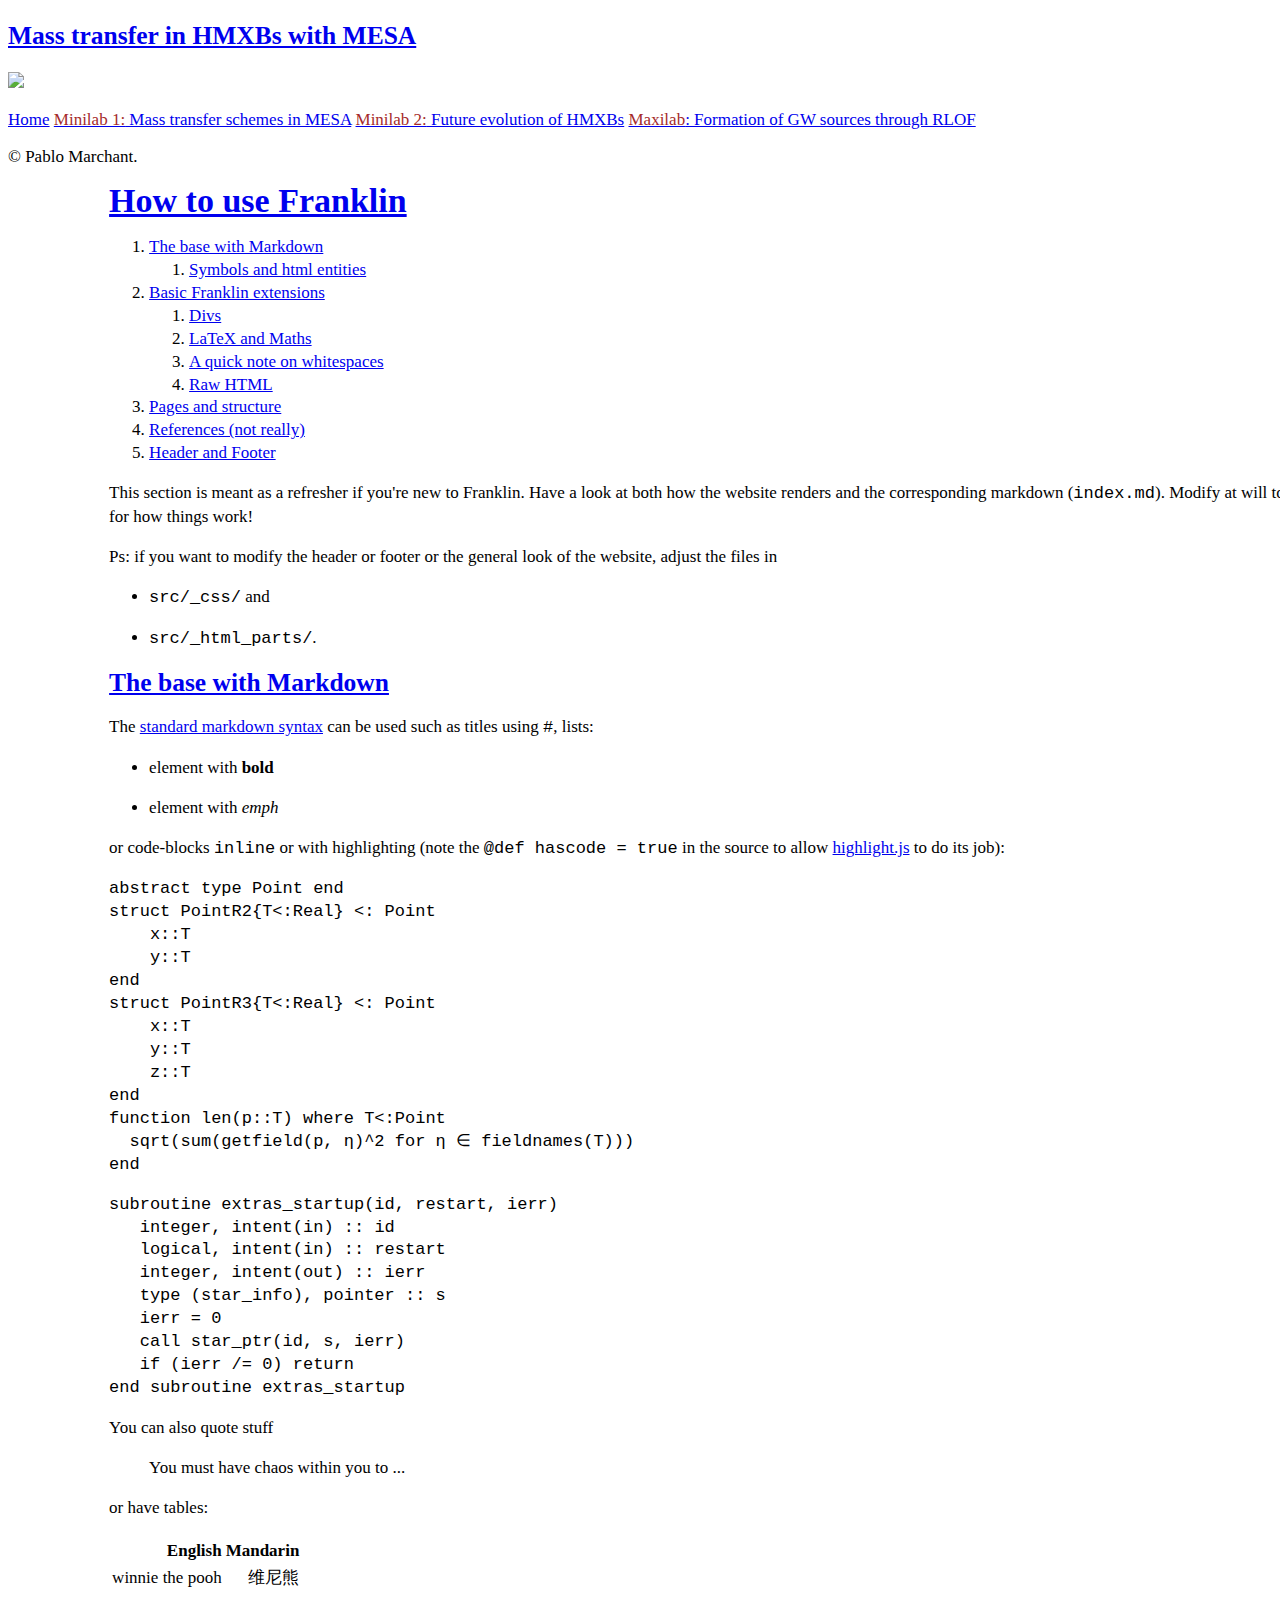
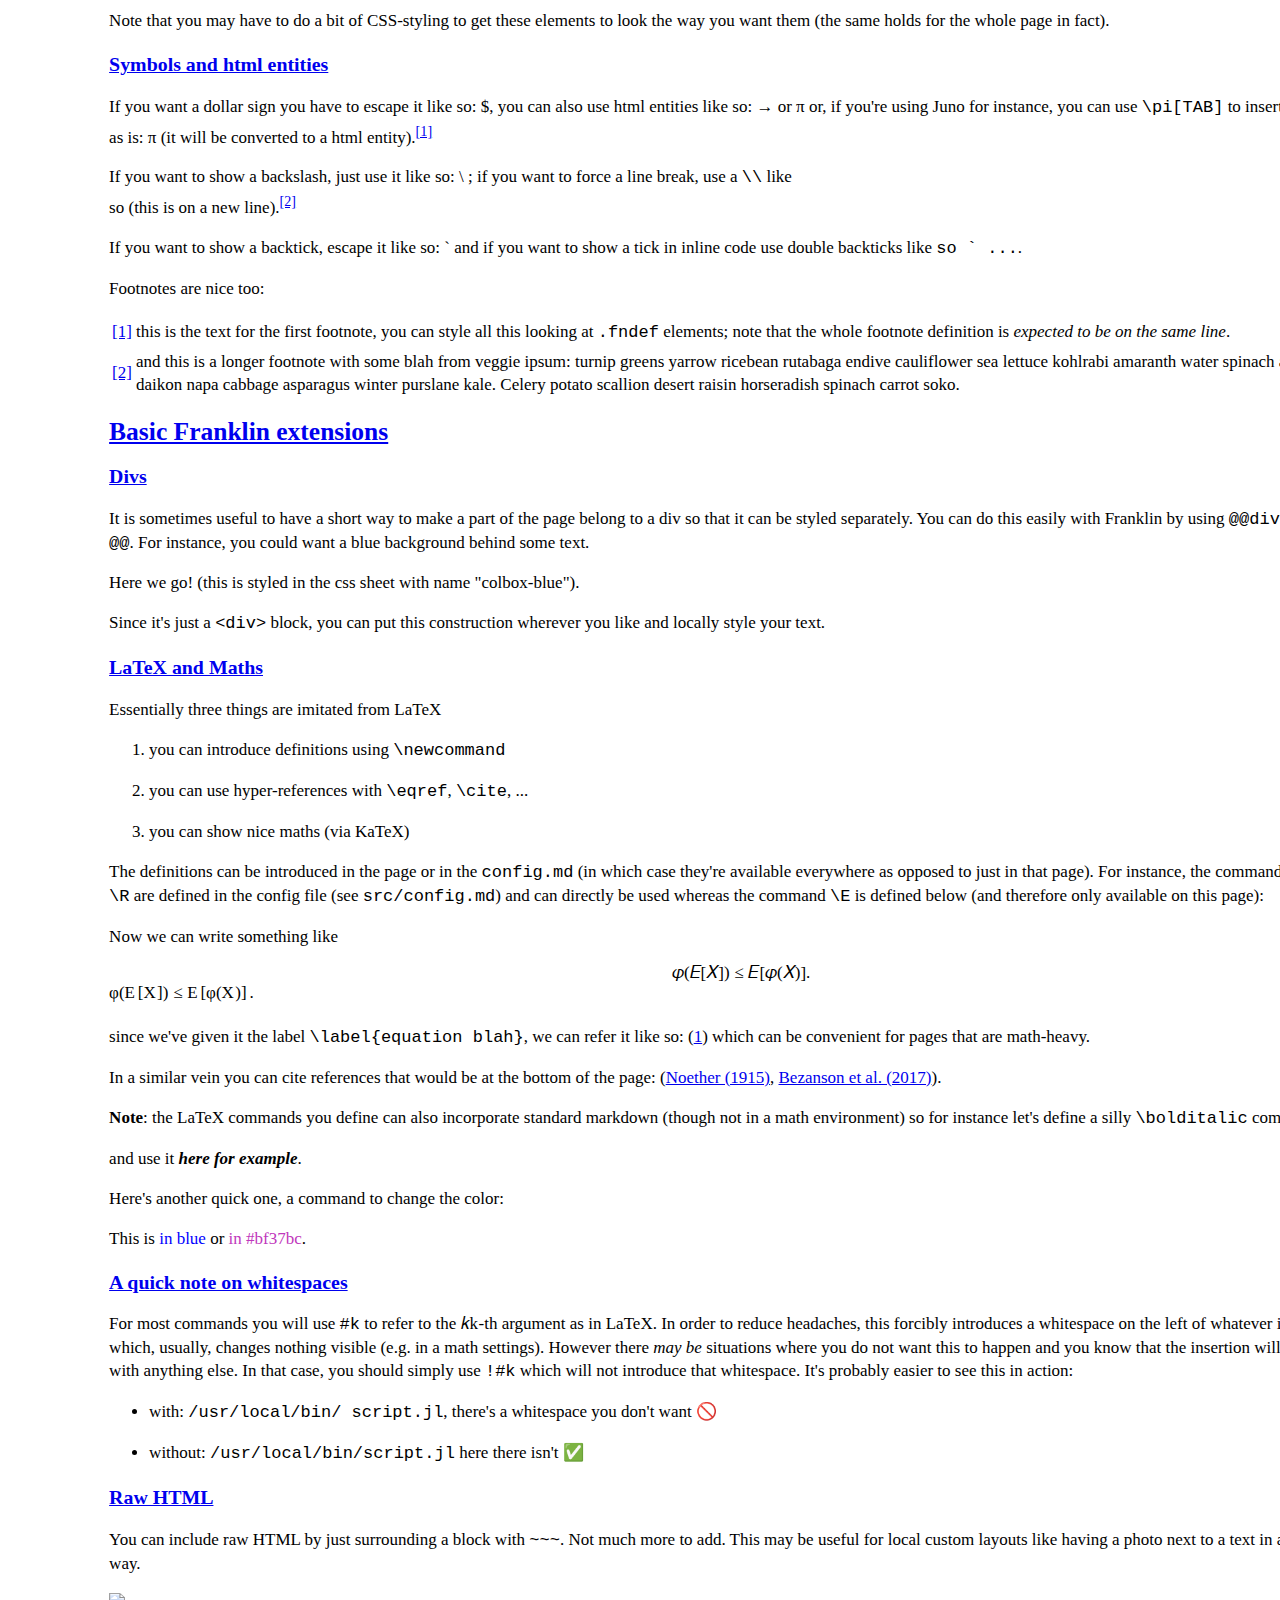
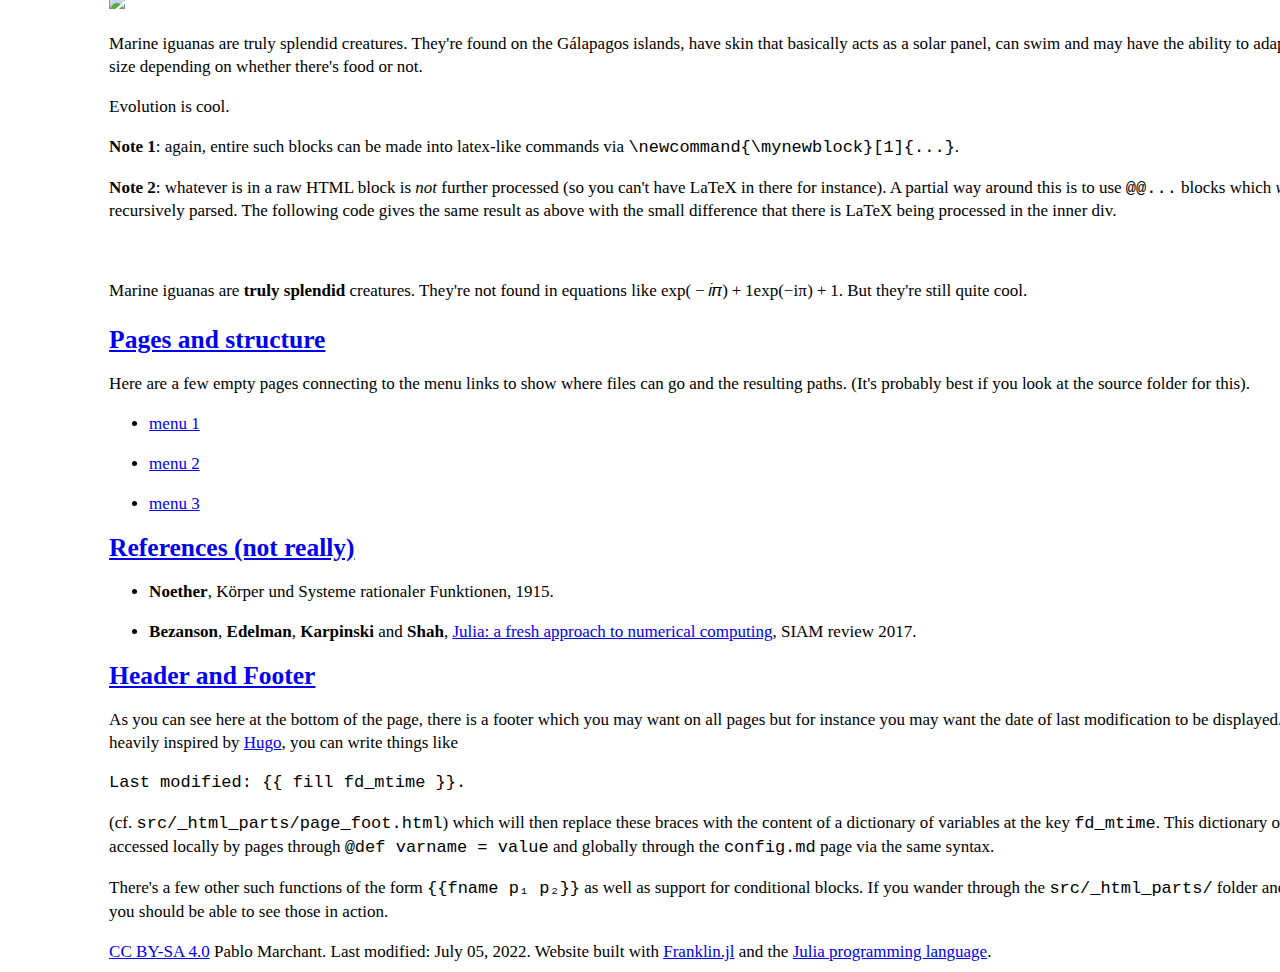
==== commit 27d8690d: "Deploying to gh-pages from  @ e30dea16cb5c01e1e483276dd90e5fe68459b3f8 🚀" ====
--- a/index_franklin/index.html
+++ b/index_franklin/index.html
@@ -22,7 +22,7 @@
 <p>&#40;cf. <code>src/_html_parts/page_foot.html</code>&#41; which will then replace these braces with the content of a dictionary of variables at the key <code>fd_mtime</code>. This dictionary of variables is accessed locally by pages through <code>@def varname &#61; value</code> and globally through the <code>config.md</code> page via the same syntax.</p>
 <p>There&#39;s a few other such functions of the form <code>&#123;&#123;fname p₁ p₂&#125;&#125;</code> as well as support for conditional blocks. If you wander through the <code>src/_html_parts/</code> folder and its content, you should be able to see those in action.</p>
 <div class=page-foot >
-    <a href="http://creativecommons.org/licenses/by-sa/4.0/">CC BY-SA 4.0</a> Pablo Marchant. Last modified: June 23, 2022.
+    <a href="http://creativecommons.org/licenses/by-sa/4.0/">CC BY-SA 4.0</a> Pablo Marchant. Last modified: July 05, 2022.
     Website built with <a href="https://github.com/tlienart/Franklin.jl">Franklin.jl</a> and the <a href="https://julialang.org">Julia programming language</a>.
 </div>
 <script>
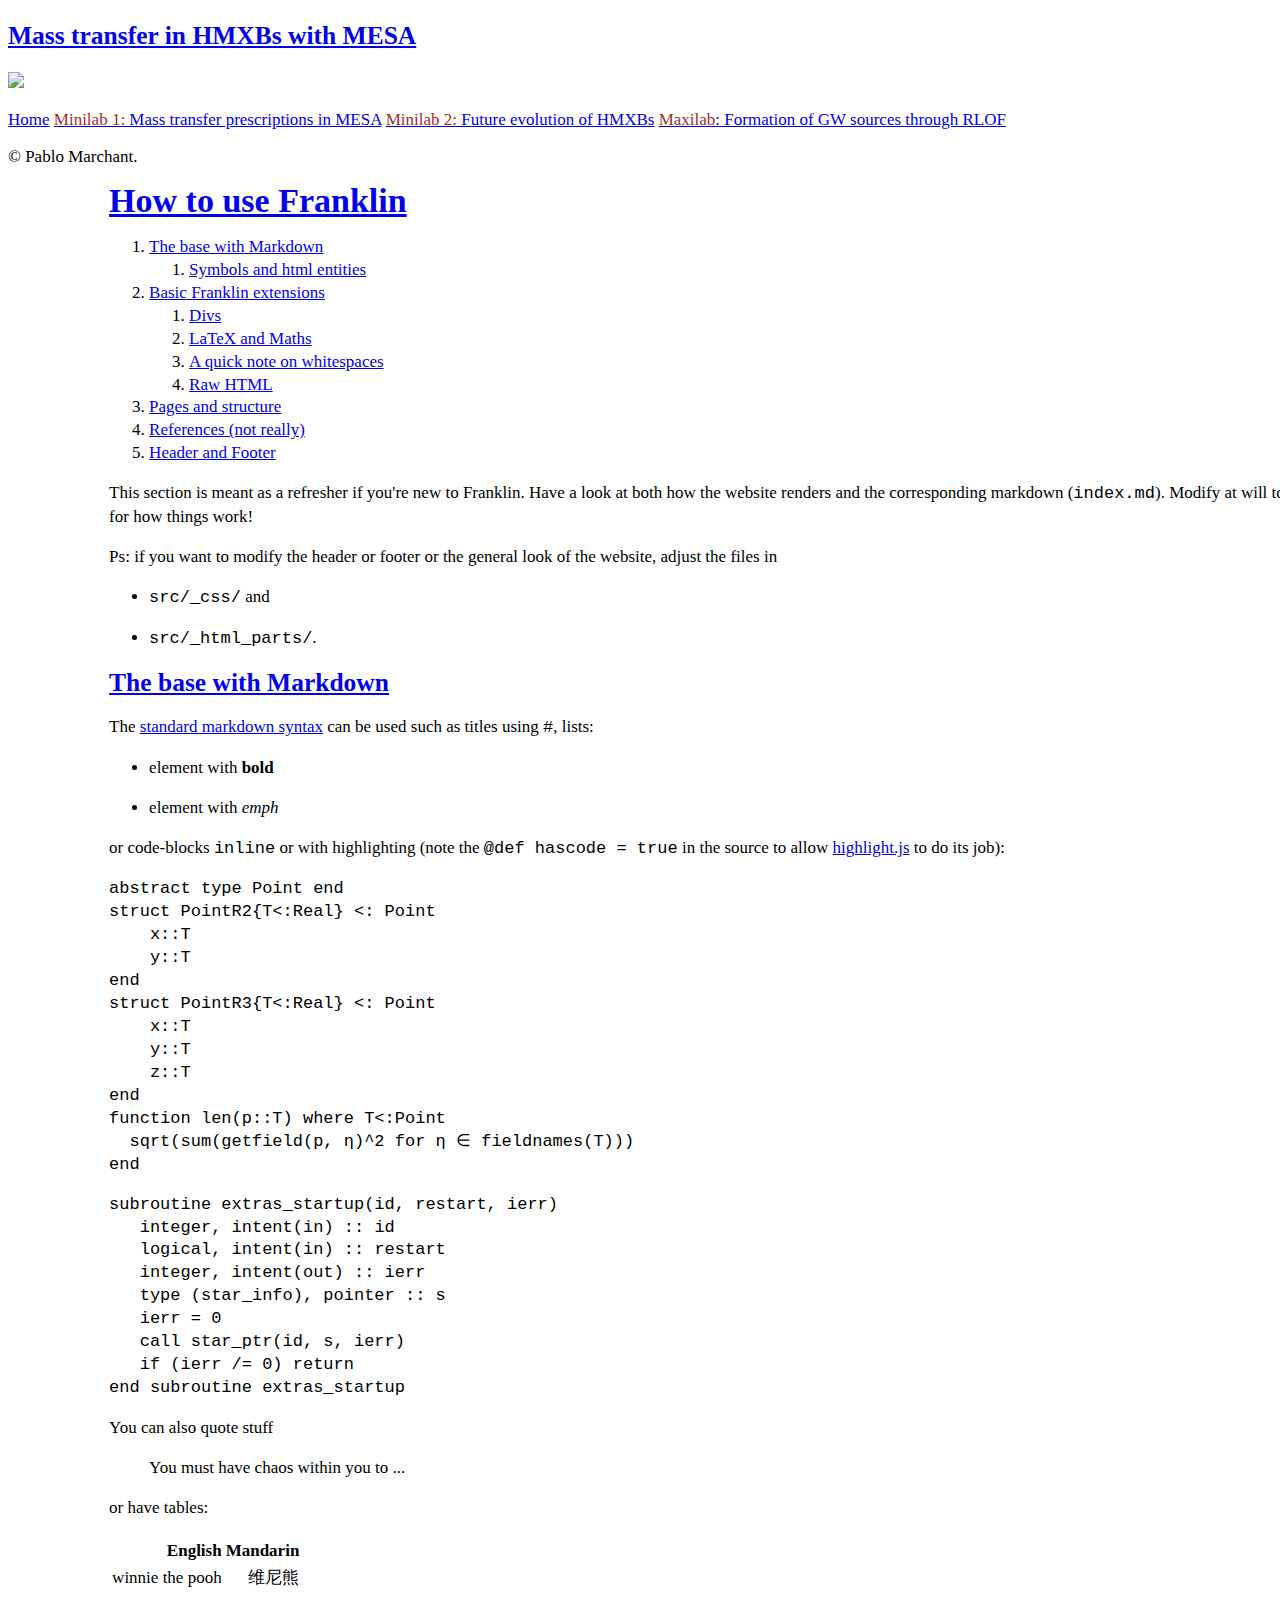
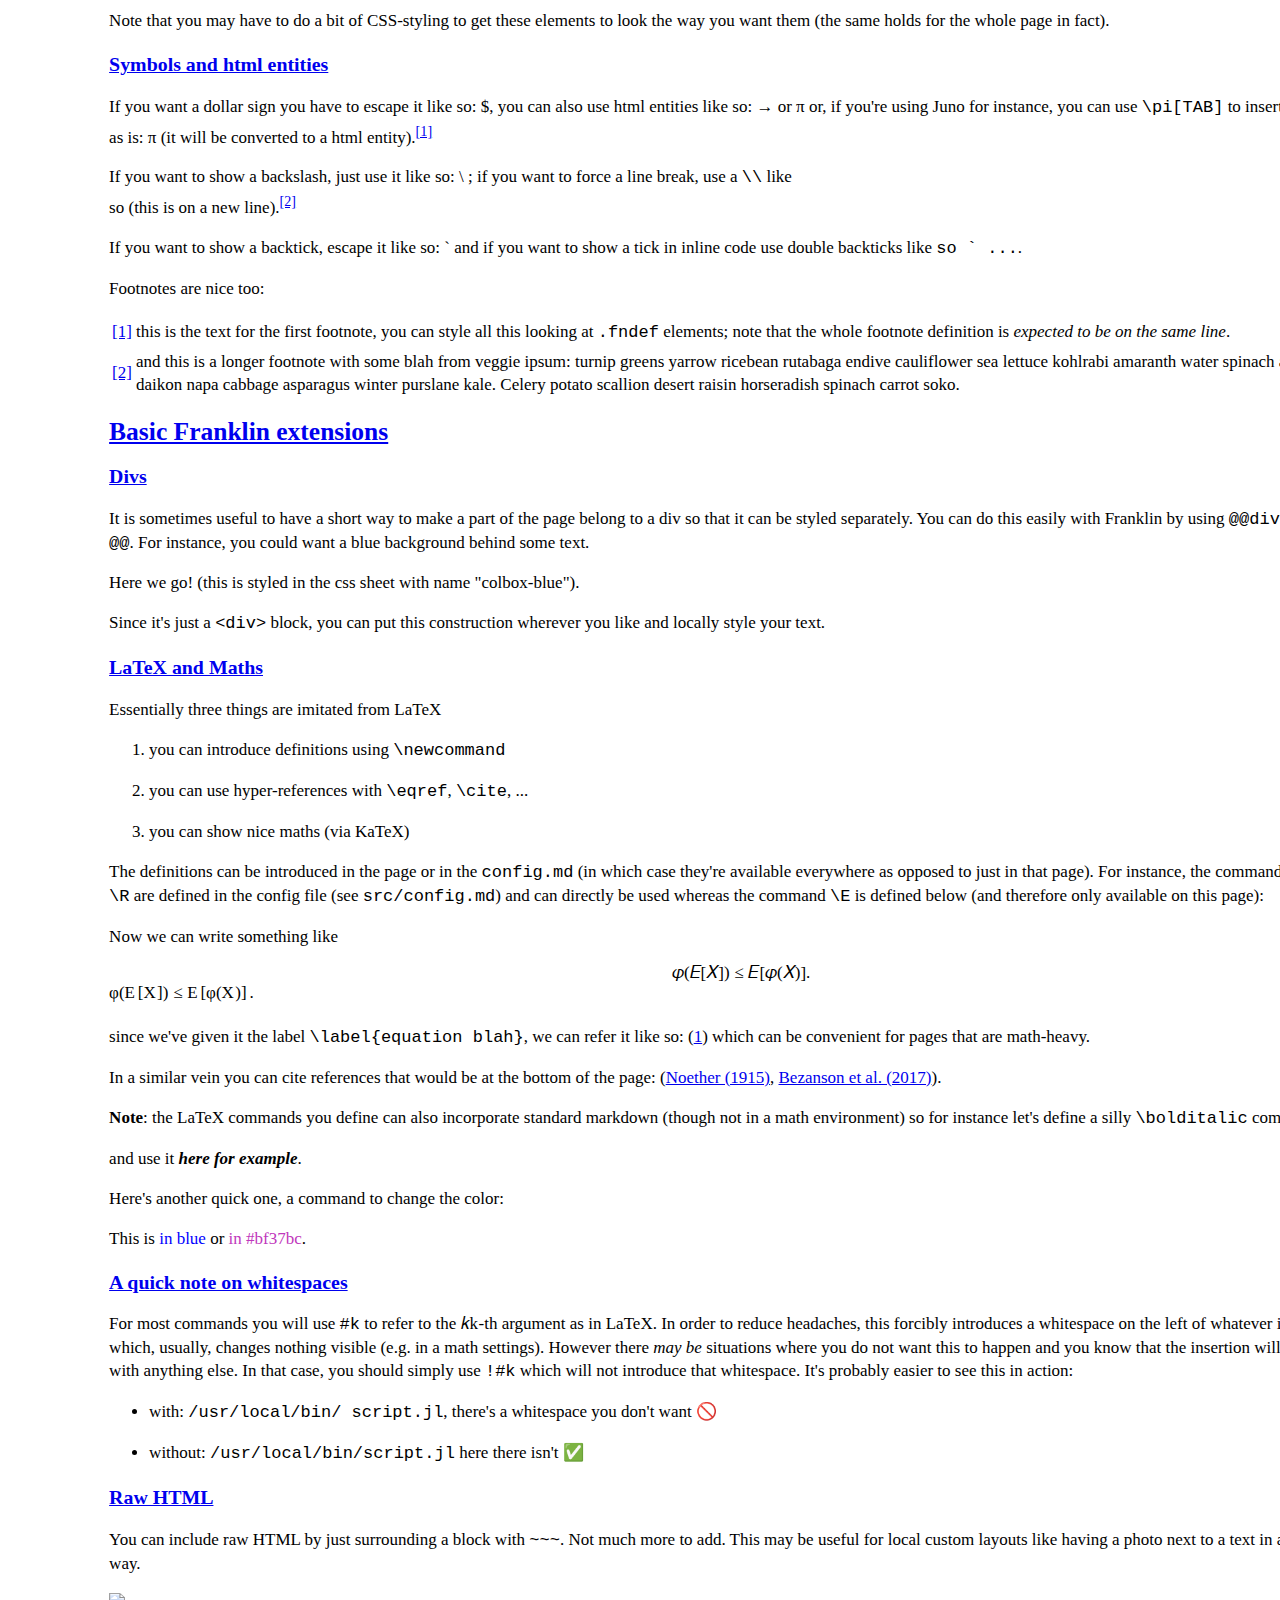
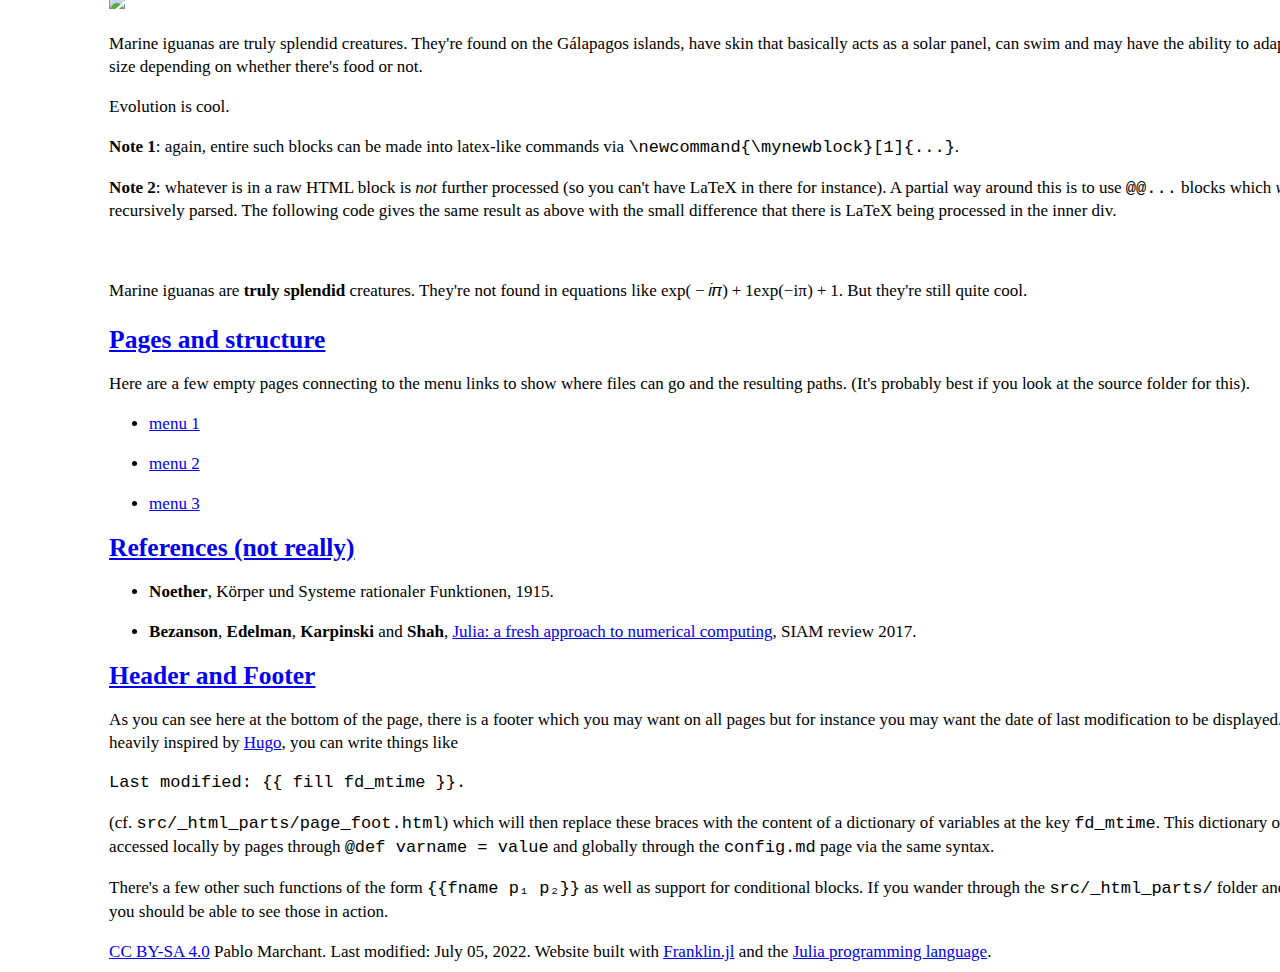
==== commit ef75632f: "Deploying to gh-pages from  @ 37df3ab47ae2d66096cbb17096a128e5a454fd2d 🚀" ====
--- a/index_franklin/index.html
+++ b/index_franklin/index.html
@@ -1,4 +1,4 @@
-<!doctype html> <html lang=en > <meta charset=UTF-8 > <meta name=viewport  content="width=device-width, initial-scale=1"> <link rel=stylesheet  href="/mesa2022_hmxb/libs/katex/katex.min.css"> <link rel=stylesheet  href="/mesa2022_hmxb/libs/highlight/github.min.css"> <link rel=stylesheet  href="/mesa2022_hmxb/css/franklin.css"> <link rel=stylesheet  href="/mesa2022_hmxb/css/poole_hyde.css"> <link rel=stylesheet  href="/mesa2022_hmxb/css/extras.css"> <style> html {font-size: 17px;} .franklin-content {position: relative; padding-left: 8%; padding-right: 5%; line-height: 1.35em;} @media (min-width: 940px) { .franklin-content {width: 100%; margin-left: auto; margin-right: auto;} } @media (max-width: 768px) { .franklin-content {padding-left: 6%; padding-right: 6%;} } </style> <link rel=icon  href="/mesa2022_hmxb/assets/favicon.png"> <title>Franklin Example</title> <div class=sidebar > <div class="container sidebar-sticky"> <div class=sidebar-about > <h2><a href="/mesa2022_hmxb/">Mass transfer in HMXBs with MESA</a></h2> <img src="/mesa2022_hmxb/assets/PobreEstrella.png"/> <p class=lead ></p> </div> <nav class=sidebar-nav > <a class="sidebar-nav-item " href="/mesa2022_hmxb/">Home</a> <a class="sidebar-nav-item " href="/mesa2022_hmxb/minilab1/"><span style="color:brown">Minilab 1:</span> Mass transfer schemes in MESA</a> <a class="sidebar-nav-item " href="/mesa2022_hmxb/minilab2/"><span style="color:brown">Minilab 2:</span> Future evolution of HMXBs</a> <a class="sidebar-nav-item " href="/mesa2022_hmxb/maxilab/"><span style="color:brown">Maxilab</span>: Formation of GW sources through RLOF</a> </nav> <p>&copy; Pablo Marchant.</p> </div> </div> <div class="content container"> <div class=franklin-content ><h1 id=how_to_use_franklin ><a href="#how_to_use_franklin" class=header-anchor >How to use Franklin</a></h1> <p><div class=franklin-toc ><ol><li><a href="#the_base_with_markdown">The base with Markdown</a><ol><li><a href="#symbols_and_html_entities">Symbols and html entities</a></ol><li><a href="#basic_franklin_extensions">Basic Franklin extensions</a><ol><li><a href="#divs">Divs</a><li><a href="#latex_and_maths">LaTeX and Maths</a><li><a href="#a_quick_note_on_whitespaces">A quick note on whitespaces</a><li><a href="#raw_html">Raw HTML</a></ol><li><a href="#pages_and_structure">Pages and structure</a><li><a href="#references_not_really">References &#40;not really&#41;</a><li><a href="#header_and_footer">Header and Footer</a></ol></div> </p> <p>This section is meant as a refresher if you&#39;re new to Franklin. Have a look at both how the website renders and the corresponding markdown &#40;<code>index.md</code>&#41;. Modify at will to get a feeling for how things work&#33;</p> <p>Ps: if you want to modify the header or footer or the general look of the website, adjust the files in</p> <ul> <li><p><code>src/_css/</code> and</p> <li><p><code>src/_html_parts/</code>.</p> </ul> <h2 id=the_base_with_markdown ><a href="#the_base_with_markdown" class=header-anchor >The base with Markdown</a></h2> <p>The <a href="https://github.com/adam-p/markdown-here/wiki/Markdown-Cheatsheet">standard markdown syntax</a> can be used such as titles using <code>#</code>, lists:</p> <ul> <li><p>element with <strong>bold</strong></p> <li><p>element with <em>emph</em></p> </ul> <p>or code-blocks <code>inline</code> or with highlighting &#40;note the <code>@def hascode &#61; true</code> in the source to allow <a href="https://highlightjs.org/">highlight.js</a> to do its job&#41;:</p> <pre><code class="julia hljs"><span class=hljs-keyword >abstract type</span> Point <span class=hljs-keyword >end</span>
+<!doctype html> <html lang=en > <meta charset=UTF-8 > <meta name=viewport  content="width=device-width, initial-scale=1"> <link rel=stylesheet  href="/mesa2022_hmxb/libs/katex/katex.min.css"> <link rel=stylesheet  href="/mesa2022_hmxb/libs/highlight/github.min.css"> <link rel=stylesheet  href="/mesa2022_hmxb/css/franklin.css"> <link rel=stylesheet  href="/mesa2022_hmxb/css/poole_hyde.css"> <link rel=stylesheet  href="/mesa2022_hmxb/css/extras.css"> <style> html {font-size: 17px;} .franklin-content {position: relative; padding-left: 8%; padding-right: 5%; line-height: 1.35em;} @media (min-width: 940px) { .franklin-content {width: 100%; margin-left: auto; margin-right: auto;} } @media (max-width: 768px) { .franklin-content {padding-left: 6%; padding-right: 6%;} } </style> <link rel=icon  href="/mesa2022_hmxb/assets/favicon.png"> <title>Franklin Example</title> <div class=sidebar > <div class="container sidebar-sticky"> <div class=sidebar-about > <h2><a href="/mesa2022_hmxb/">Mass transfer in HMXBs with MESA</a></h2> <img src="/mesa2022_hmxb/assets/PobreEstrella.png"/> <p class=lead ></p> </div> <nav class=sidebar-nav > <a class="sidebar-nav-item " href="/mesa2022_hmxb/">Home</a> <a class="sidebar-nav-item " href="/mesa2022_hmxb/minilab1/"><span style="color:brown">Minilab 1:</span> Mass transfer prescriptions in MESA</a> <a class="sidebar-nav-item " href="/mesa2022_hmxb/minilab2/"><span style="color:brown">Minilab 2:</span> Future evolution of HMXBs</a> <a class="sidebar-nav-item " href="/mesa2022_hmxb/maxilab/"><span style="color:brown">Maxilab</span>: Formation of GW sources through RLOF</a> </nav> <p>&copy; Pablo Marchant.</p> </div> </div> <div class="content container"> <div class=franklin-content ><h1 id=how_to_use_franklin ><a href="#how_to_use_franklin" class=header-anchor >How to use Franklin</a></h1> <p><div class=franklin-toc ><ol><li><a href="#the_base_with_markdown">The base with Markdown</a><ol><li><a href="#symbols_and_html_entities">Symbols and html entities</a></ol><li><a href="#basic_franklin_extensions">Basic Franklin extensions</a><ol><li><a href="#divs">Divs</a><li><a href="#latex_and_maths">LaTeX and Maths</a><li><a href="#a_quick_note_on_whitespaces">A quick note on whitespaces</a><li><a href="#raw_html">Raw HTML</a></ol><li><a href="#pages_and_structure">Pages and structure</a><li><a href="#references_not_really">References &#40;not really&#41;</a><li><a href="#header_and_footer">Header and Footer</a></ol></div> </p> <p>This section is meant as a refresher if you&#39;re new to Franklin. Have a look at both how the website renders and the corresponding markdown &#40;<code>index.md</code>&#41;. Modify at will to get a feeling for how things work&#33;</p> <p>Ps: if you want to modify the header or footer or the general look of the website, adjust the files in</p> <ul> <li><p><code>src/_css/</code> and</p> <li><p><code>src/_html_parts/</code>.</p> </ul> <h2 id=the_base_with_markdown ><a href="#the_base_with_markdown" class=header-anchor >The base with Markdown</a></h2> <p>The <a href="https://github.com/adam-p/markdown-here/wiki/Markdown-Cheatsheet">standard markdown syntax</a> can be used such as titles using <code>#</code>, lists:</p> <ul> <li><p>element with <strong>bold</strong></p> <li><p>element with <em>emph</em></p> </ul> <p>or code-blocks <code>inline</code> or with highlighting &#40;note the <code>@def hascode &#61; true</code> in the source to allow <a href="https://highlightjs.org/">highlight.js</a> to do its job&#41;:</p> <pre><code class="julia hljs"><span class=hljs-keyword >abstract type</span> Point <span class=hljs-keyword >end</span>
 <span class=hljs-keyword >struct</span> PointR2{T&lt;:<span class=hljs-built_in >Real</span>} &lt;: Point
     x::T
     y::T
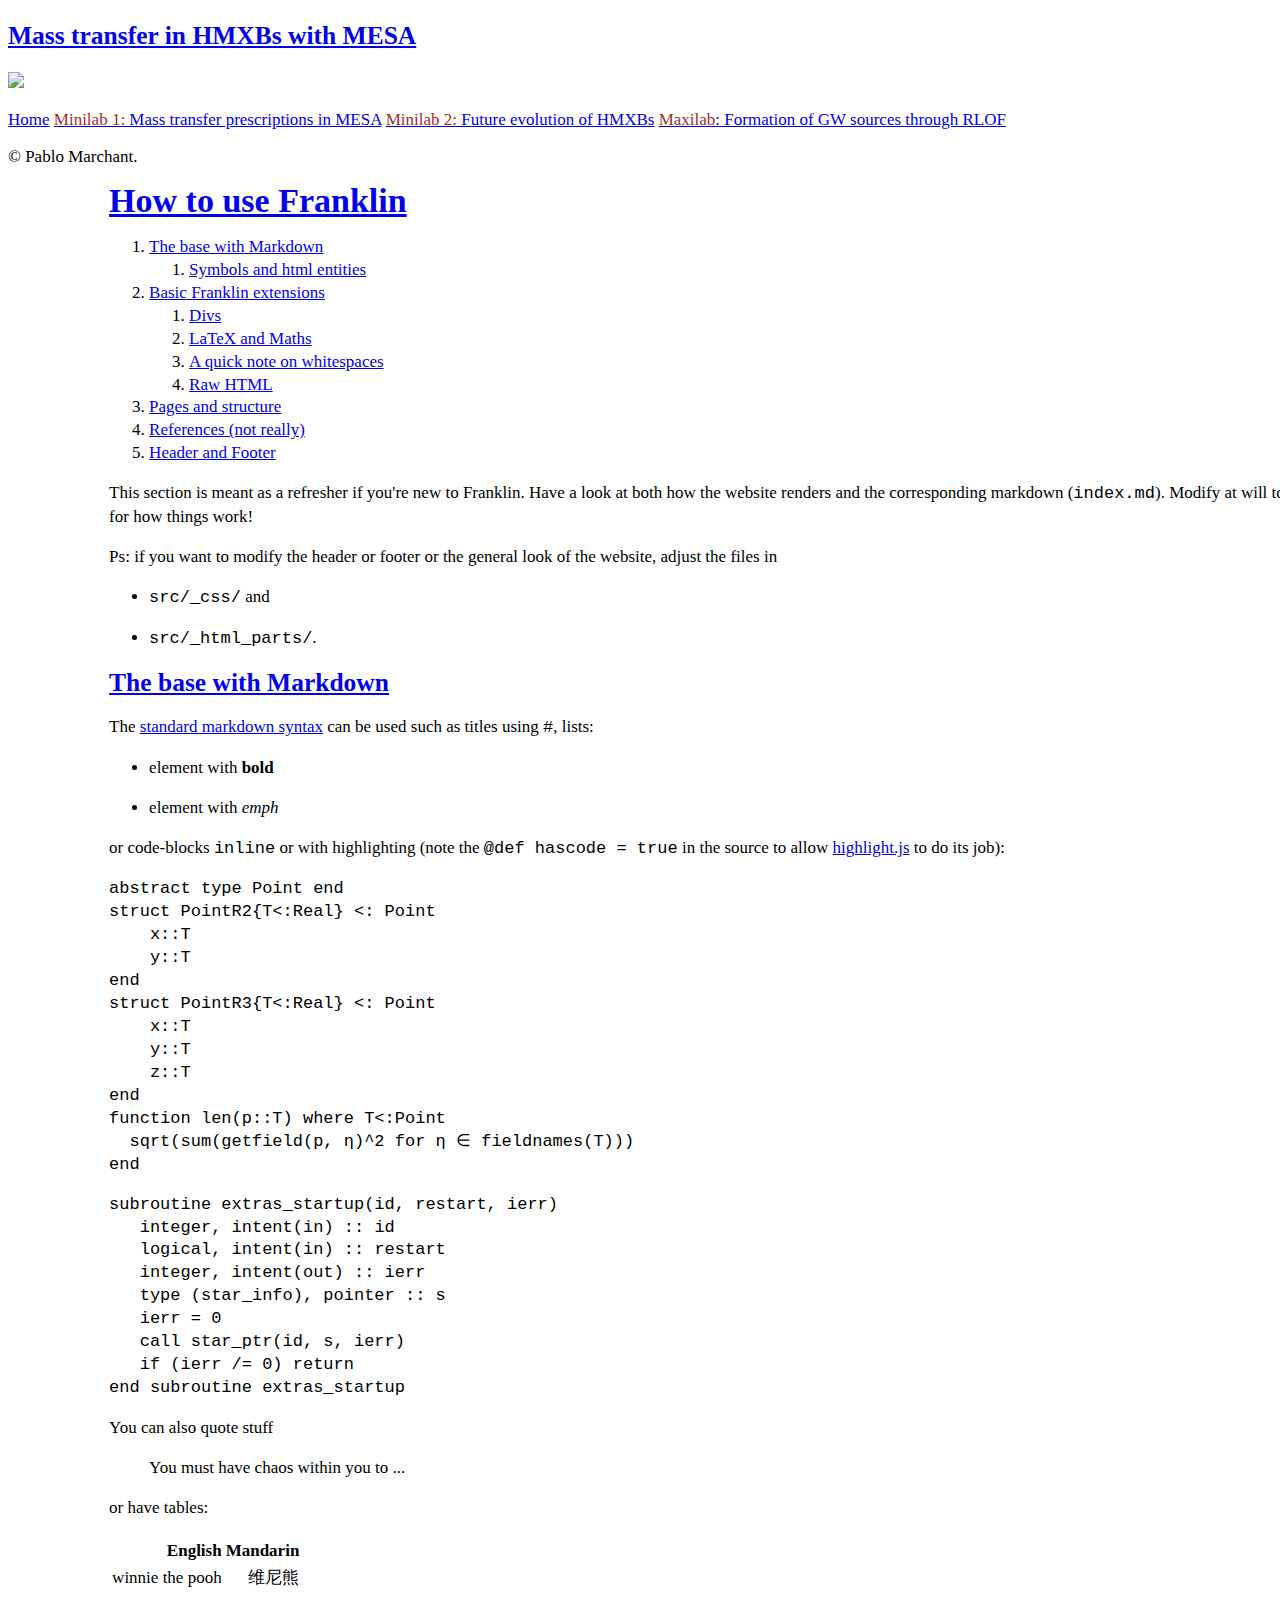
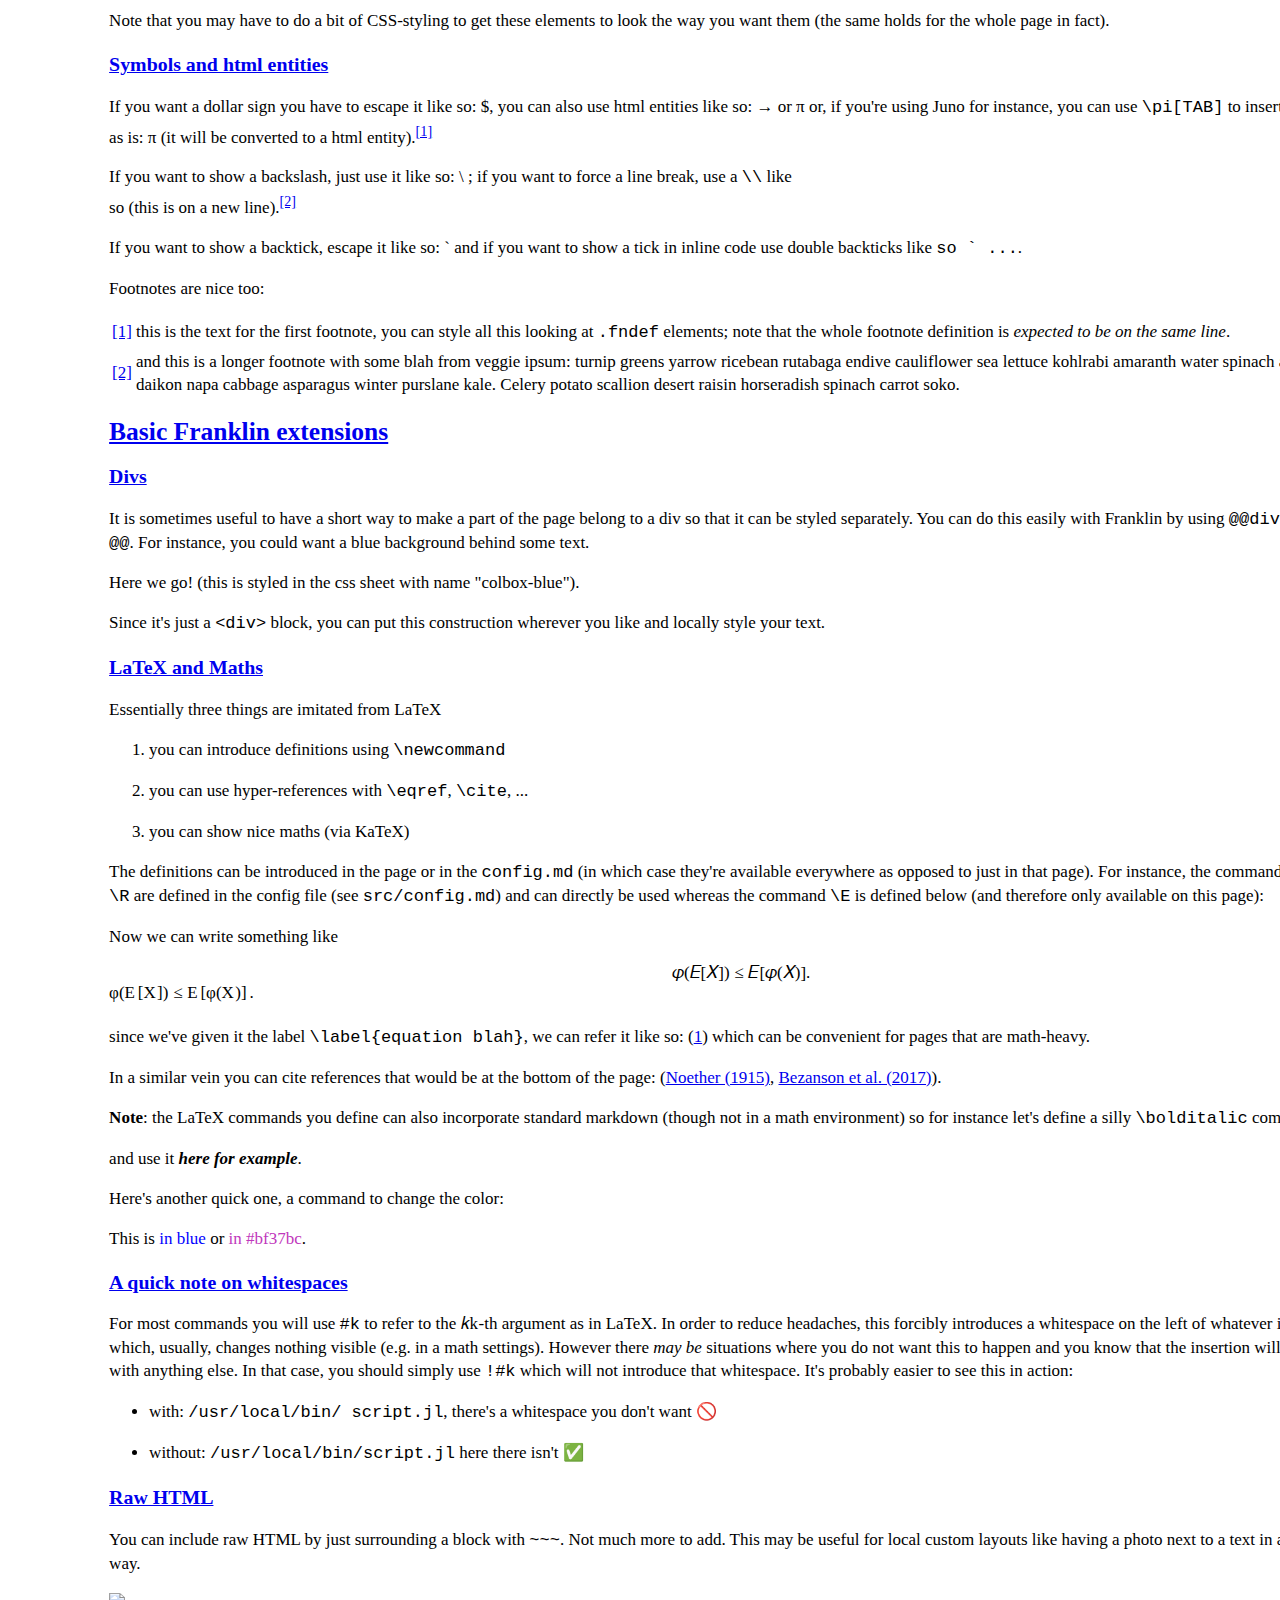
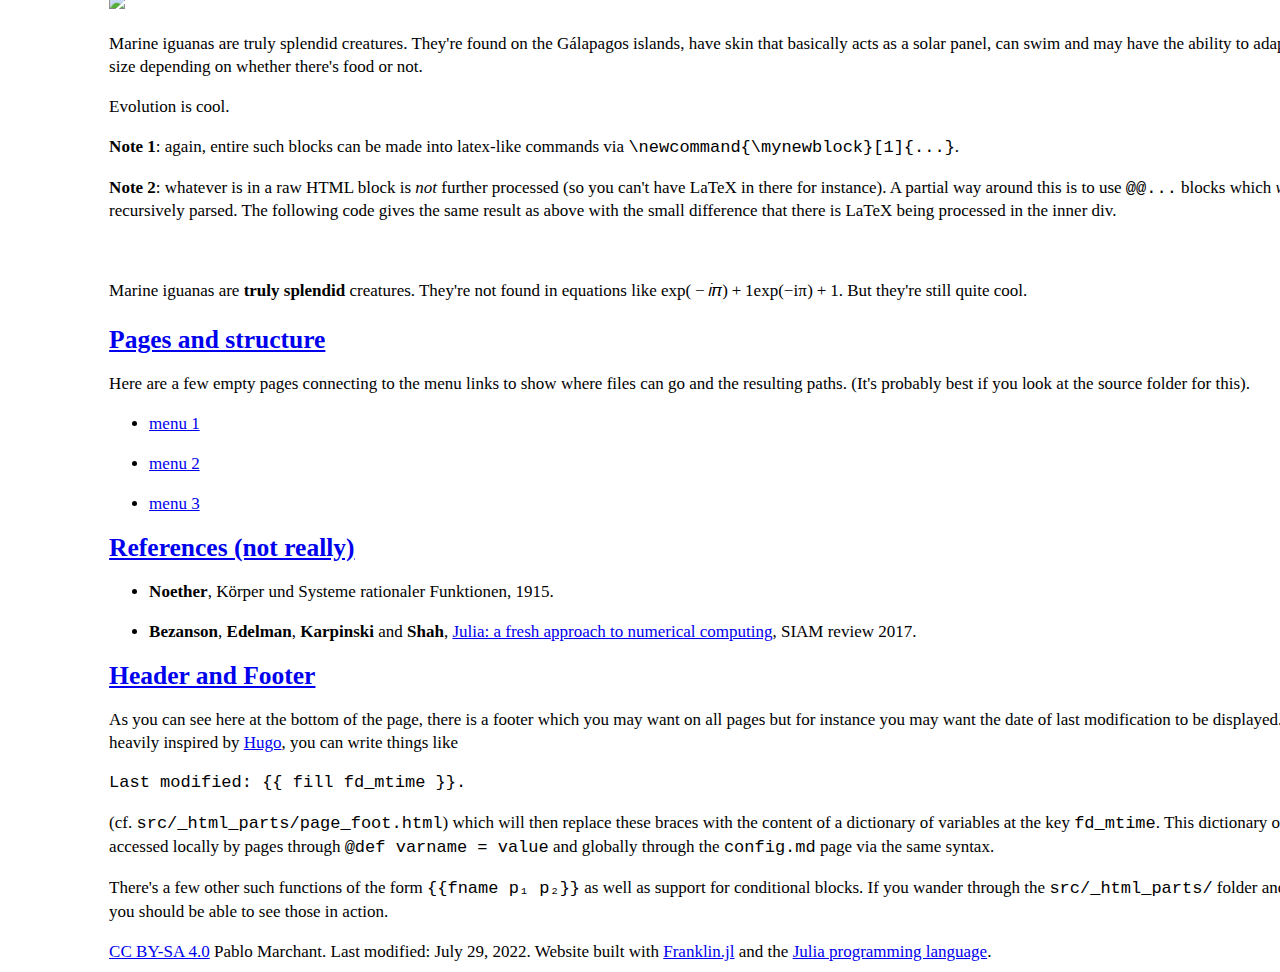
==== commit a6619418: "Deploying to gh-pages from  @ 6af87b9541d04b2d22114d15faabc139071d2657 🚀" ====
--- a/index_franklin/index.html
+++ b/index_franklin/index.html
@@ -22,7 +22,7 @@
 <p>&#40;cf. <code>src/_html_parts/page_foot.html</code>&#41; which will then replace these braces with the content of a dictionary of variables at the key <code>fd_mtime</code>. This dictionary of variables is accessed locally by pages through <code>@def varname &#61; value</code> and globally through the <code>config.md</code> page via the same syntax.</p>
 <p>There&#39;s a few other such functions of the form <code>&#123;&#123;fname p₁ p₂&#125;&#125;</code> as well as support for conditional blocks. If you wander through the <code>src/_html_parts/</code> folder and its content, you should be able to see those in action.</p>
 <div class=page-foot >
-    <a href="http://creativecommons.org/licenses/by-sa/4.0/">CC BY-SA 4.0</a> Pablo Marchant. Last modified: July 05, 2022.
+    <a href="http://creativecommons.org/licenses/by-sa/4.0/">CC BY-SA 4.0</a> Pablo Marchant. Last modified: July 29, 2022.
     Website built with <a href="https://github.com/tlienart/Franklin.jl">Franklin.jl</a> and the <a href="https://julialang.org">Julia programming language</a>.
 </div>
 <script>
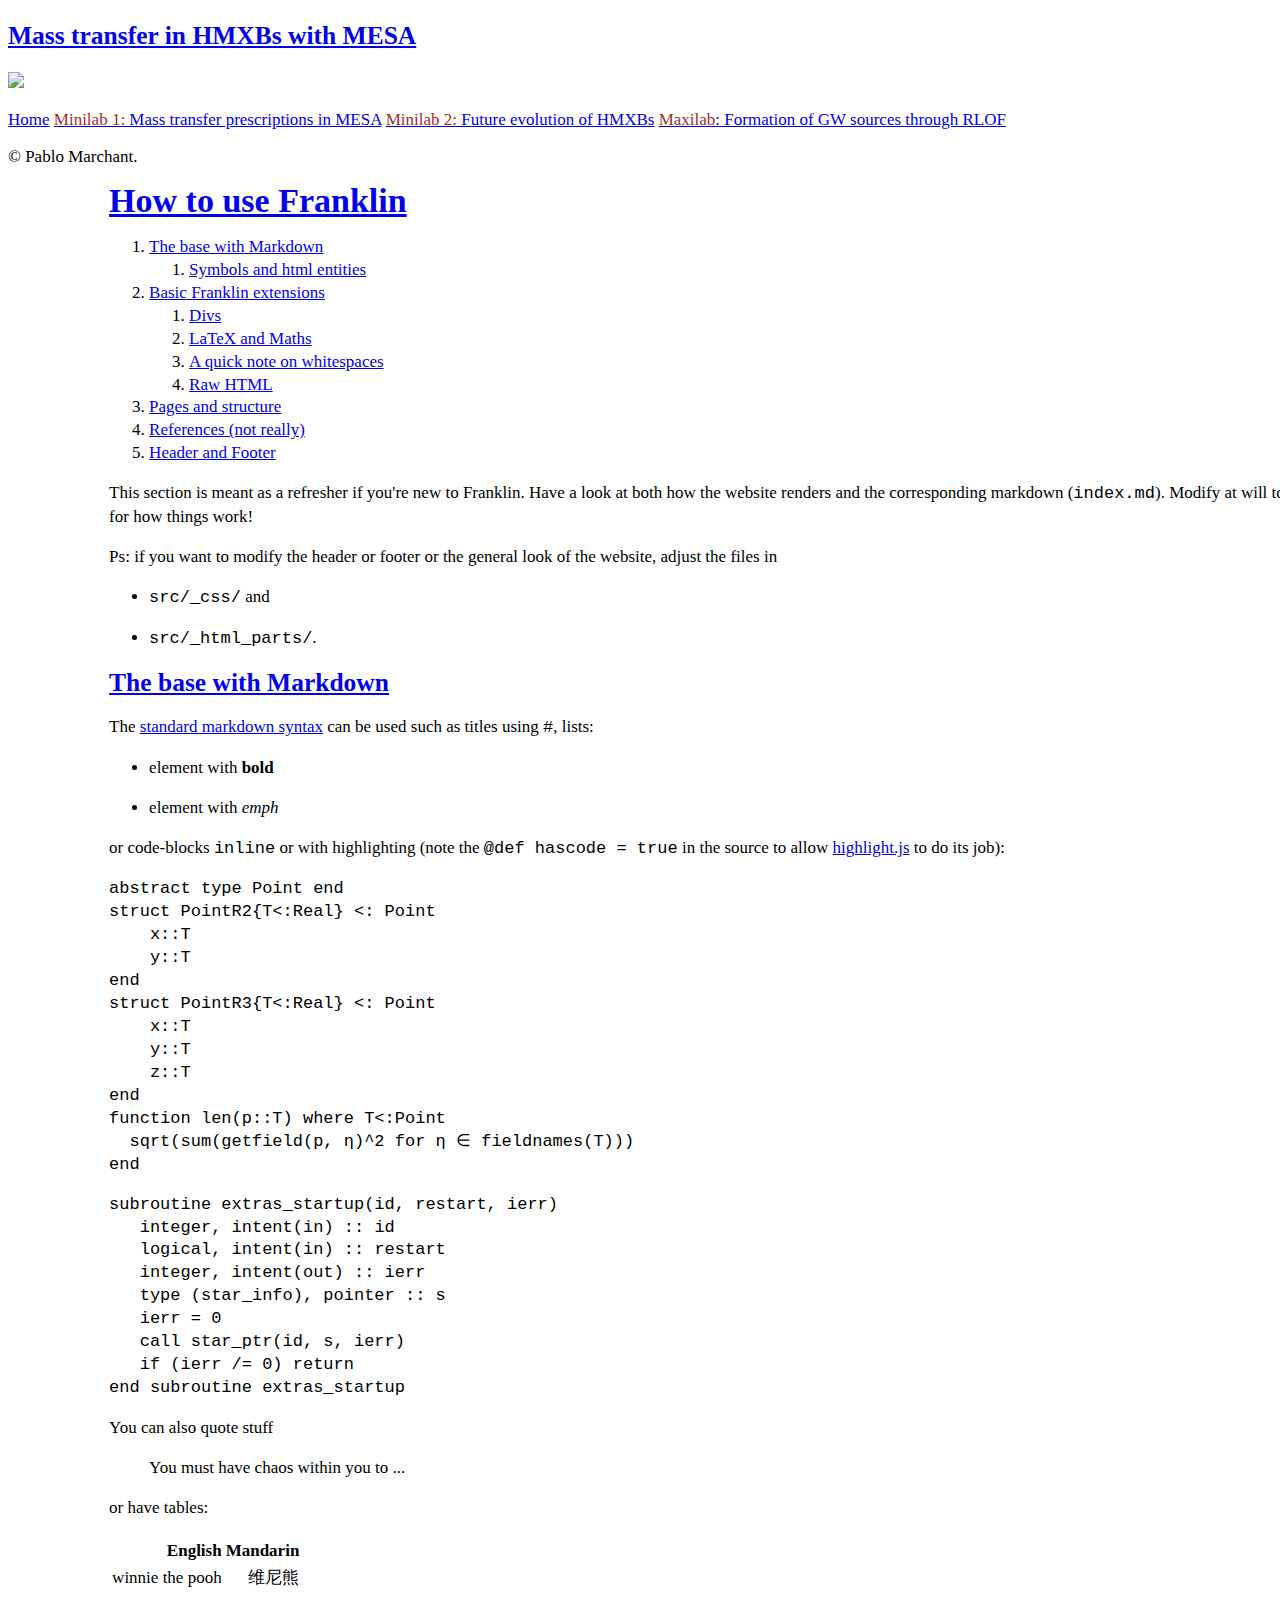
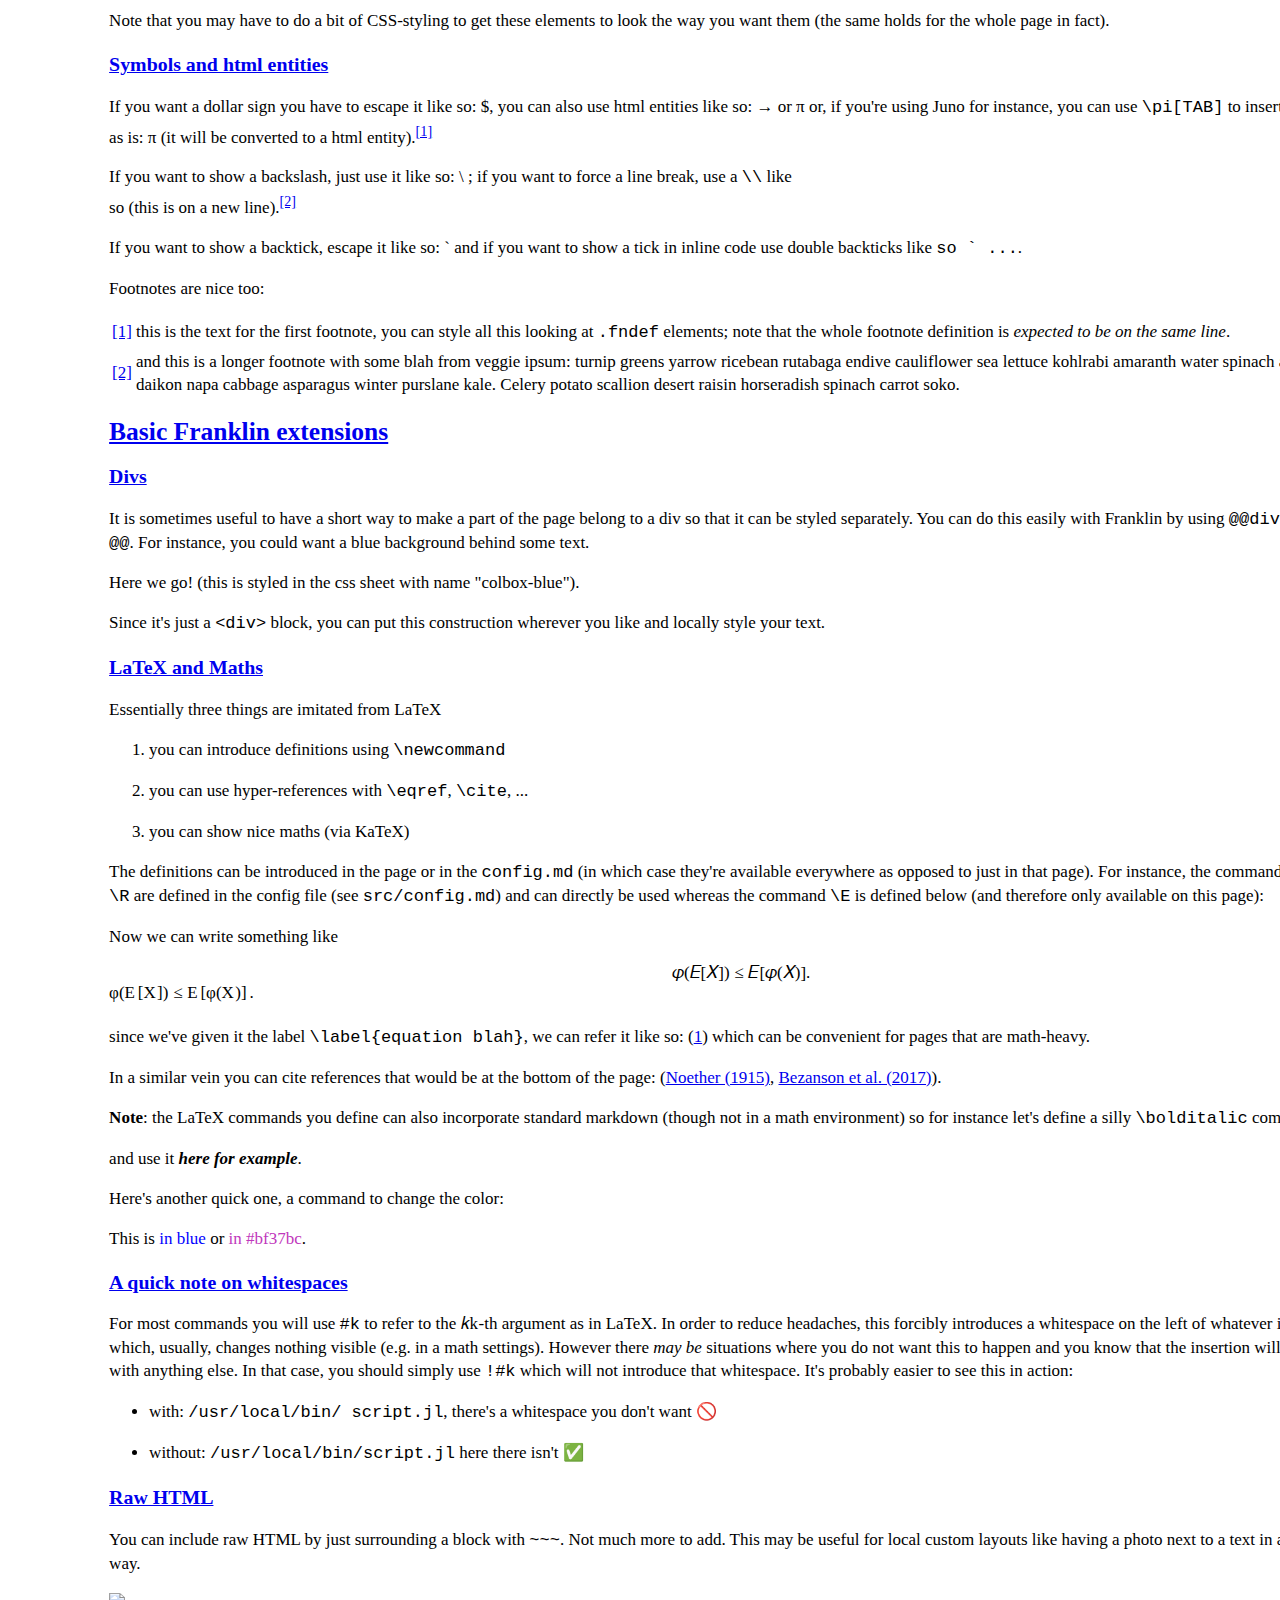
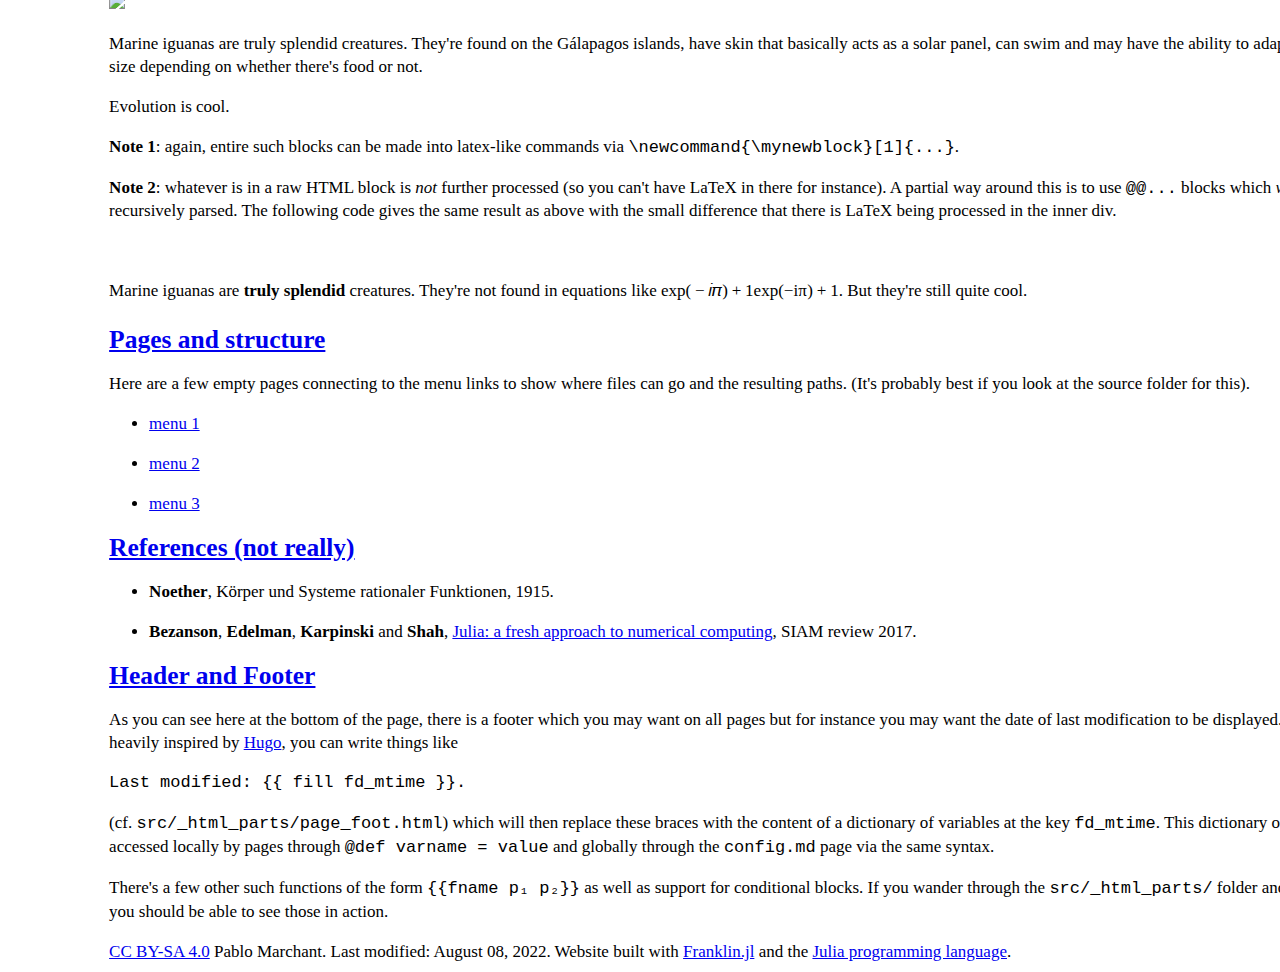
==== commit 14527352: "Deploying to gh-pages from  @ 8fded3aa17eec0288713f48589ba7ae466a69b8c 🚀" ====
--- a/index_franklin/index.html
+++ b/index_franklin/index.html
@@ -22,7 +22,7 @@
 <p>&#40;cf. <code>src/_html_parts/page_foot.html</code>&#41; which will then replace these braces with the content of a dictionary of variables at the key <code>fd_mtime</code>. This dictionary of variables is accessed locally by pages through <code>@def varname &#61; value</code> and globally through the <code>config.md</code> page via the same syntax.</p>
 <p>There&#39;s a few other such functions of the form <code>&#123;&#123;fname p₁ p₂&#125;&#125;</code> as well as support for conditional blocks. If you wander through the <code>src/_html_parts/</code> folder and its content, you should be able to see those in action.</p>
 <div class=page-foot >
-    <a href="http://creativecommons.org/licenses/by-sa/4.0/">CC BY-SA 4.0</a> Pablo Marchant. Last modified: July 29, 2022.
+    <a href="http://creativecommons.org/licenses/by-sa/4.0/">CC BY-SA 4.0</a> Pablo Marchant. Last modified: August 08, 2022.
     Website built with <a href="https://github.com/tlienart/Franklin.jl">Franklin.jl</a> and the <a href="https://julialang.org">Julia programming language</a>.
 </div>
 <script>
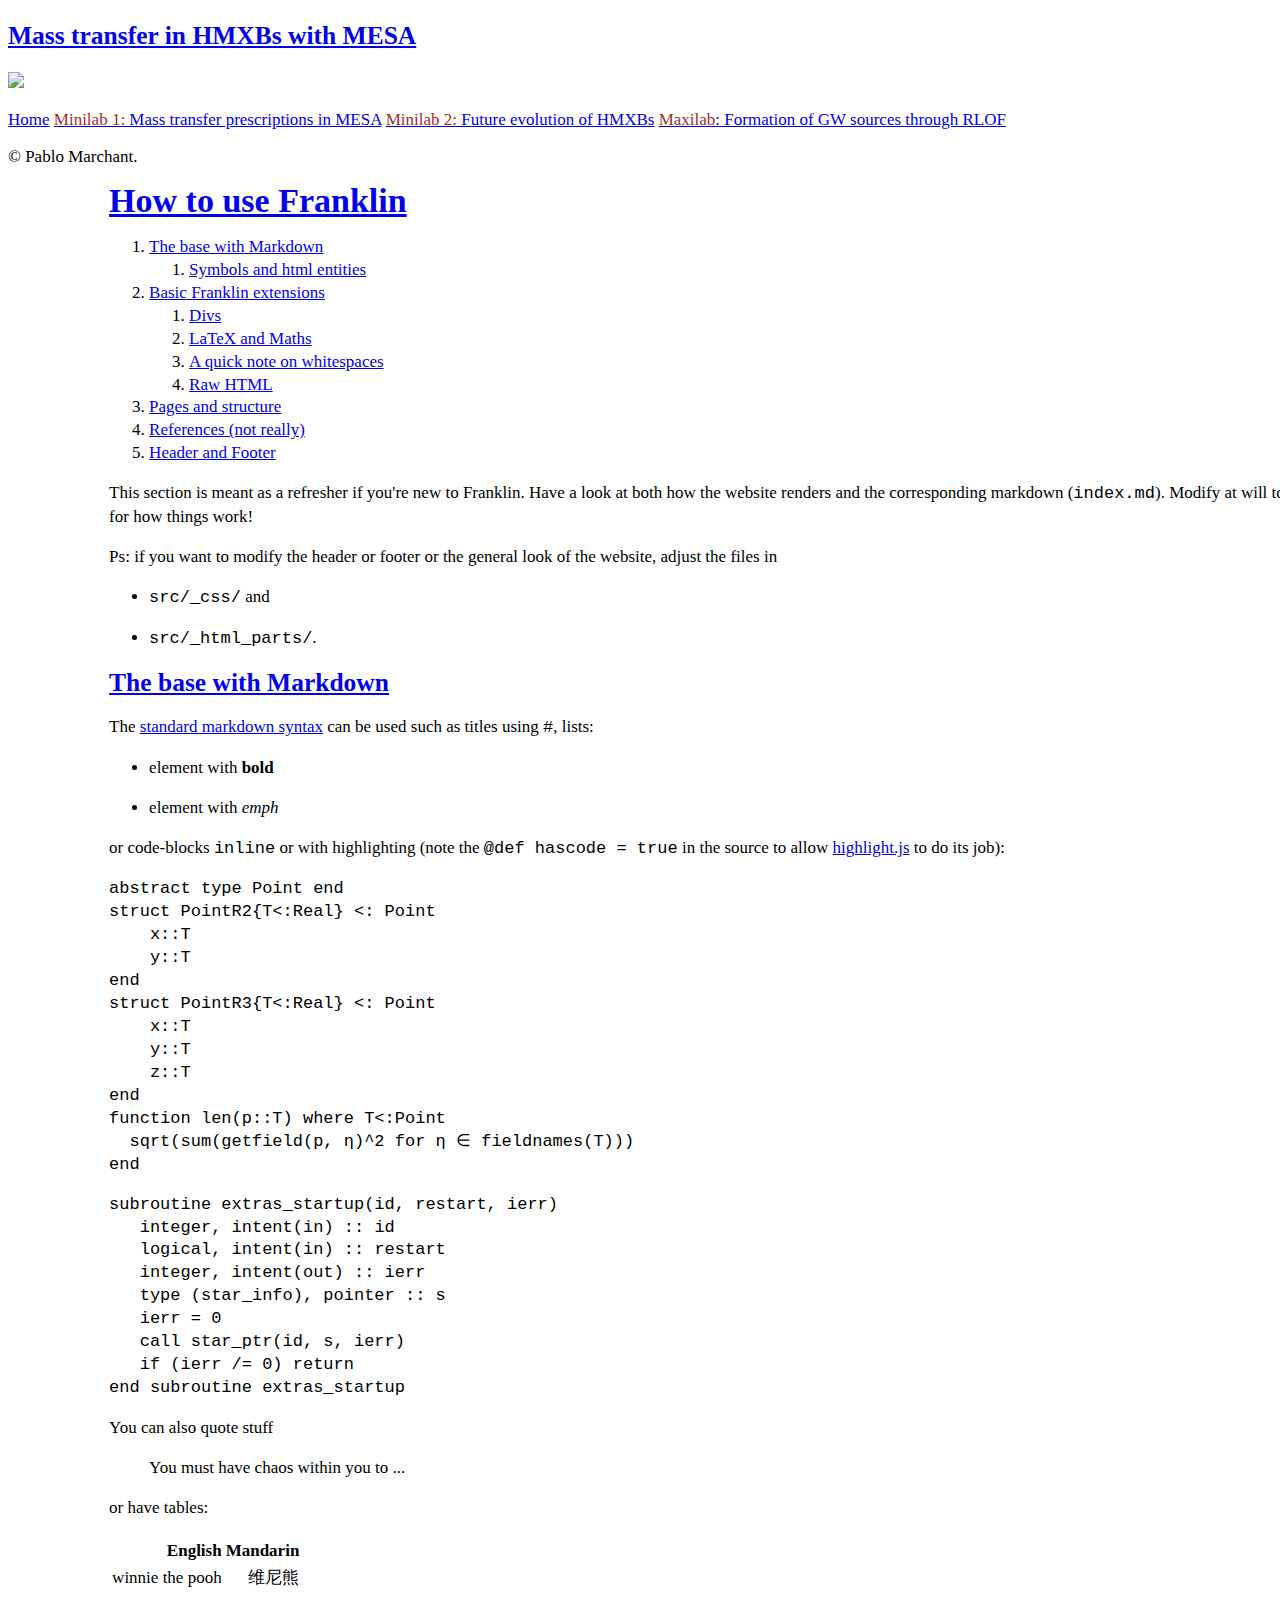
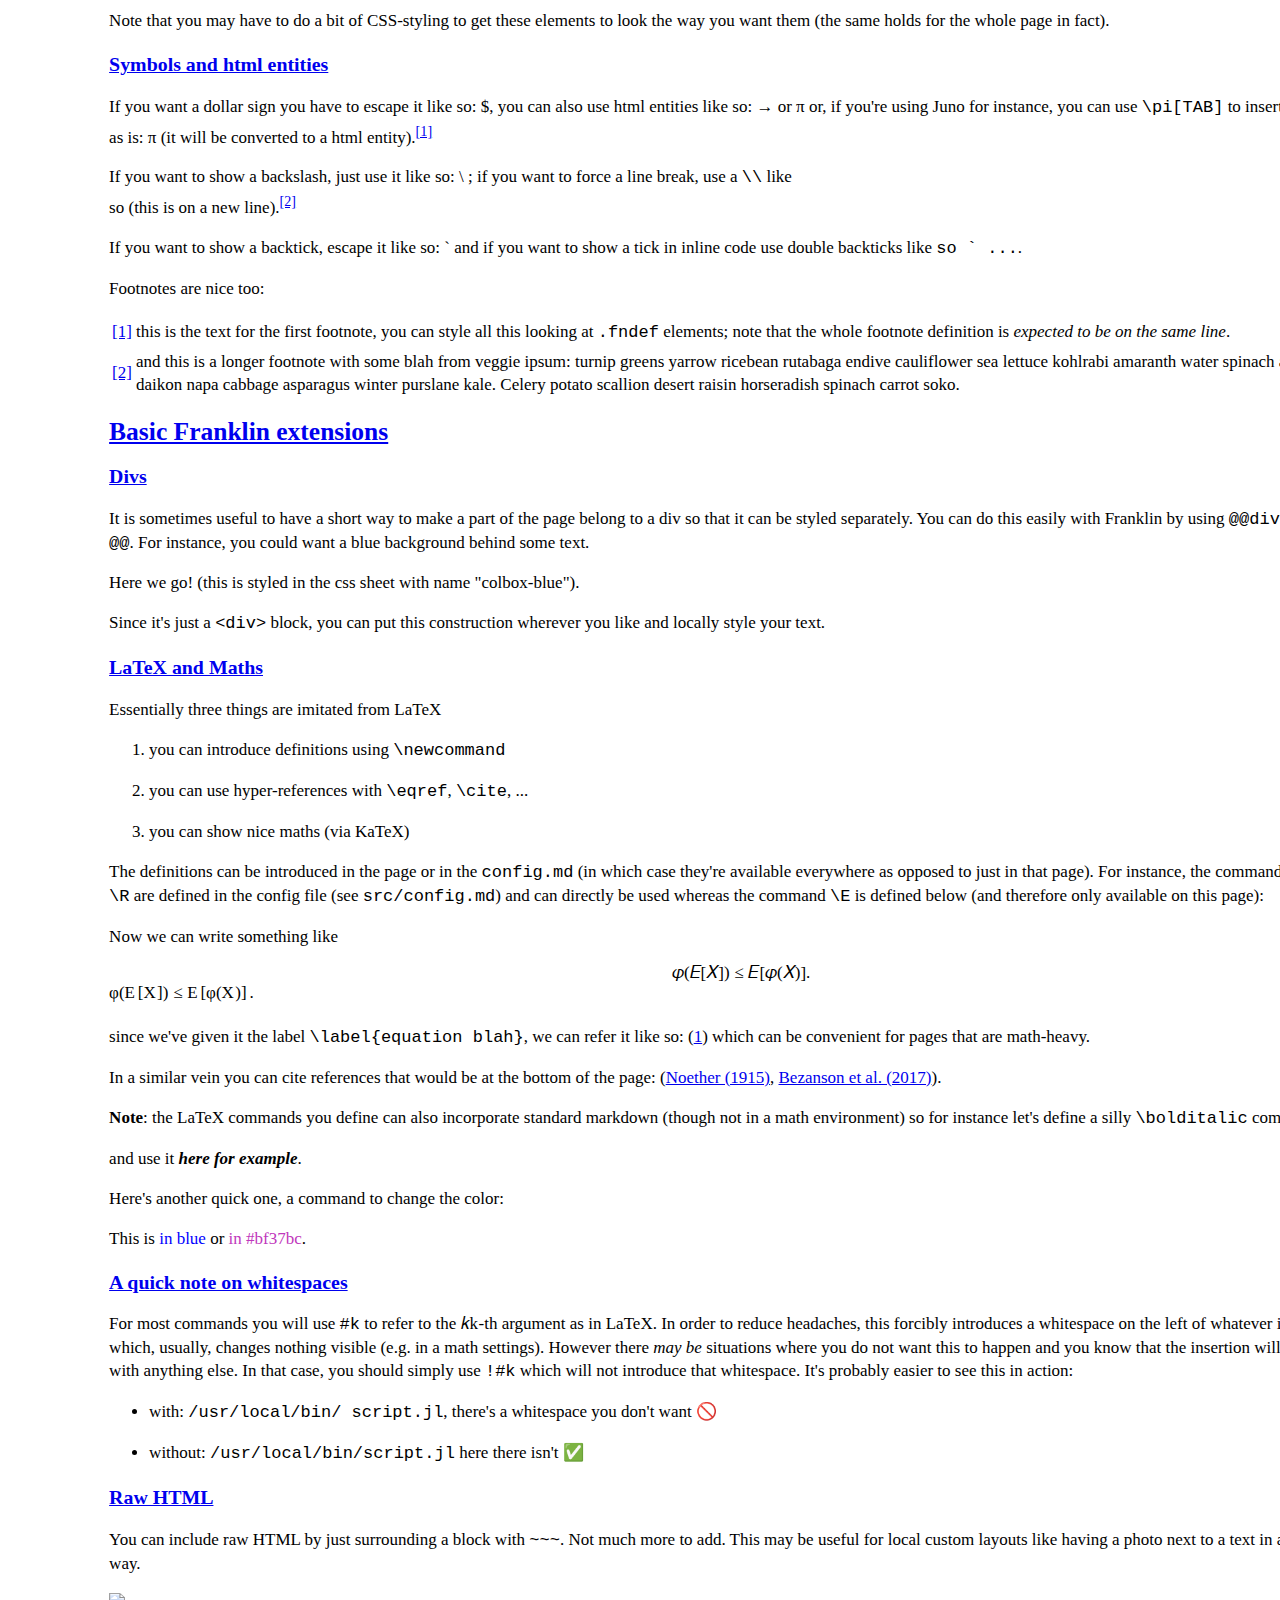
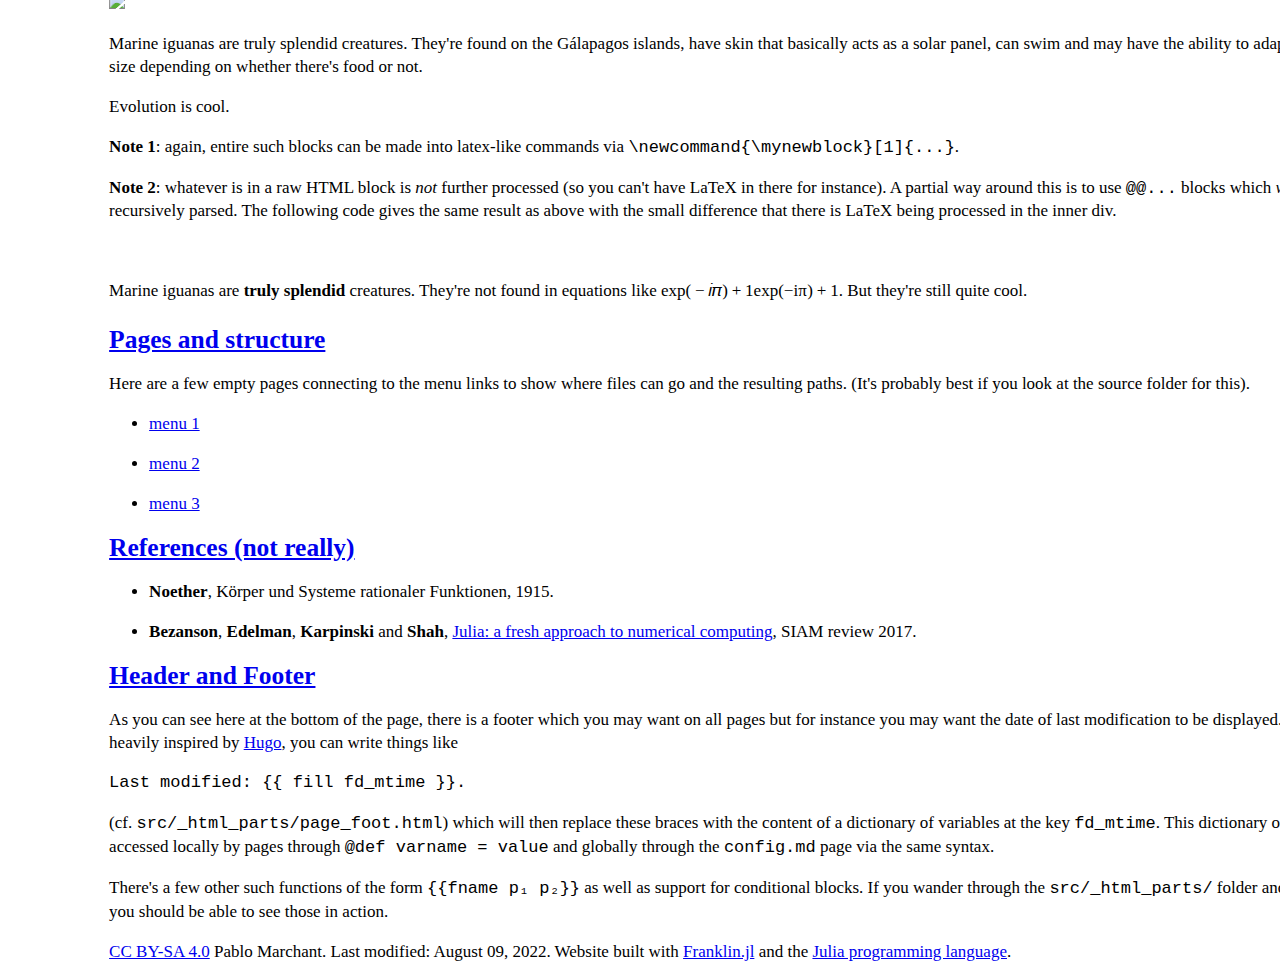
==== commit 3aa31955: "Deploying to gh-pages from  @ 2e8c3574a2a07129a4e1592a449075e5e66b7b01 🚀" ====
--- a/index_franklin/index.html
+++ b/index_franklin/index.html
@@ -22,7 +22,7 @@
 <p>&#40;cf. <code>src/_html_parts/page_foot.html</code>&#41; which will then replace these braces with the content of a dictionary of variables at the key <code>fd_mtime</code>. This dictionary of variables is accessed locally by pages through <code>@def varname &#61; value</code> and globally through the <code>config.md</code> page via the same syntax.</p>
 <p>There&#39;s a few other such functions of the form <code>&#123;&#123;fname p₁ p₂&#125;&#125;</code> as well as support for conditional blocks. If you wander through the <code>src/_html_parts/</code> folder and its content, you should be able to see those in action.</p>
 <div class=page-foot >
-    <a href="http://creativecommons.org/licenses/by-sa/4.0/">CC BY-SA 4.0</a> Pablo Marchant. Last modified: August 08, 2022.
+    <a href="http://creativecommons.org/licenses/by-sa/4.0/">CC BY-SA 4.0</a> Pablo Marchant. Last modified: August 09, 2022.
     Website built with <a href="https://github.com/tlienart/Franklin.jl">Franklin.jl</a> and the <a href="https://julialang.org">Julia programming language</a>.
 </div>
 <script>
